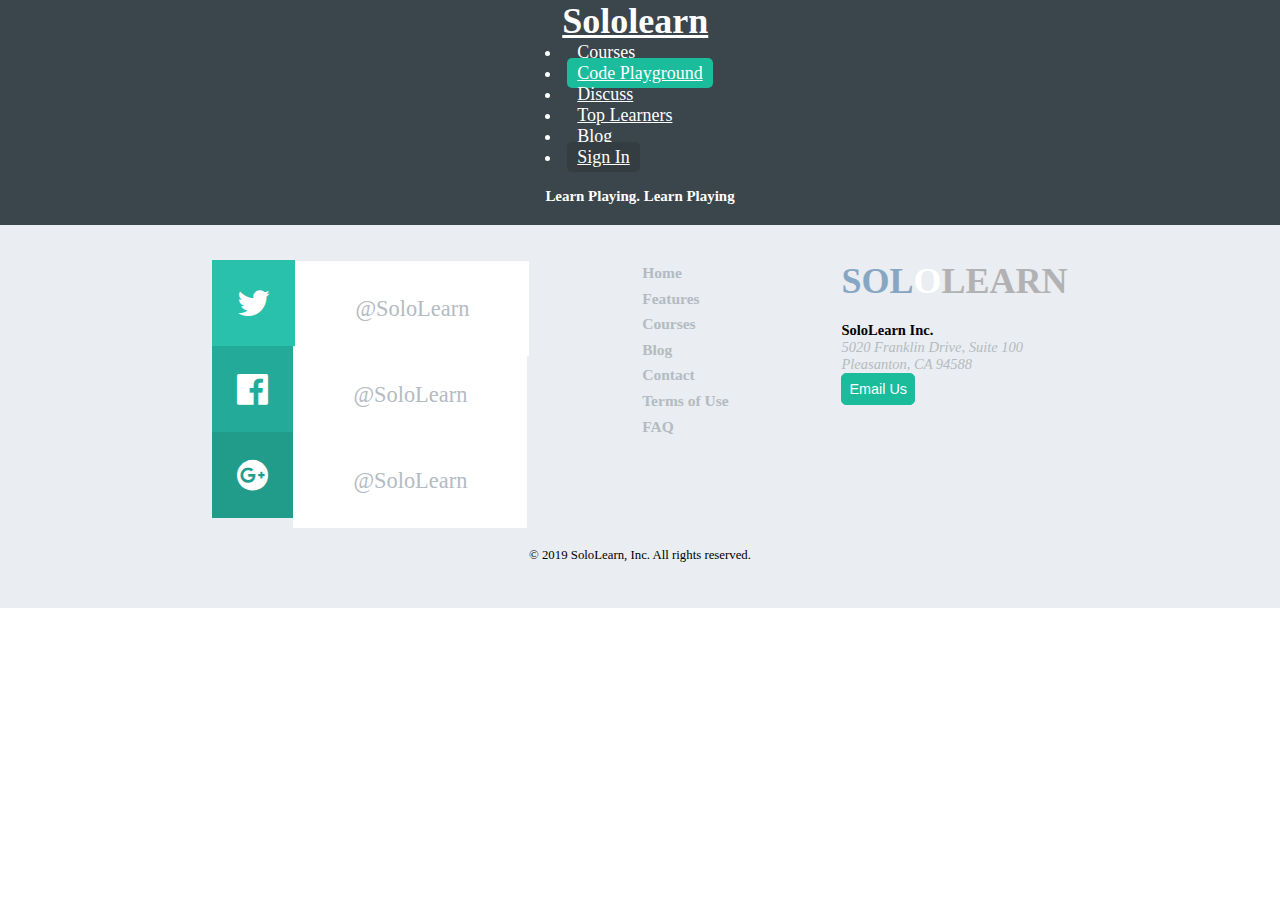
==== codePlayground.html @ 96f924a6 "adding another page code playground.html" ====
<!doctype html>
<html lang="en">
  <head>
    <!-- Required meta tags -->
    <meta charset="utf-8">
    <meta name="viewport" content="width=device-width, initial-scale=1, shrink-to-fit=no">

    <!-- Bootstrap CSS -->
    <link rel="stylesheet" href="https://stackpath.bootstrapcdn.com/bootstrap/4.1.0/css/bootstrap.min.css" integrity="sha384-9gVQ4dYFwwWSjIDZnLEWnxCjeSWFphJiwGPXr1jddIhOegiu1FwO5qRGvFXOdJZ4" crossorigin="anonymous">
    <link rel="stylesheet" type="text/css" href="links.css">
    <!--Font awesome  -->
    <link rel="stylesheet" href="https://cdnjs.cloudflare.com/ajax/libs/font-awesome/4.7.0/css/font-awesome.min.css">
    <title></title>
  </head>
  <body>

    <!--MAIN HEADING SECTION | HEADING AREA | NAV HEADER  -->
    <section>
        <header id="coursesHeader">
            <div id="secHead" class="bg-dark">
               <div id="mainHeader">
                <nav class="navbar navbar-light">
                  <div class="pos-f-t">
  <div class="collapse" id="navbarToggleExternalContent">
    <div class="bg-dark p-4">
      <ul class="nav justify-content-end">
                      <li class="nav-item">
                        <a class="nav-link" href="courses.html">Courses</a>
                      </li>
                      <li class="nav-item">
                        <a class="nav-link active" href="codePlayground.html">Code Playground</a>
                      </li>
                      <li class="nav-item">
                        <a class="nav-link" href="#">Discuss</a>
                      </li>
                      <li class="nav-item">
                        <a class="nav-link" href="#">Top Learners</a>
                      </li>
                    <li class="nav-item">
                        <a class="nav-link" href="#">Blog</a>
                      </li>
                    <li class="nav-item">
                        <a class="nav-link signInNav" href="#">Sign In</a>
                      </li>
                    </ul>
    </div>
  </div>
  <nav class="navbar navbar-dark bg-transparent">
    <button class="navbar-toggler" type="button" data-toggle="collapse" data-target="#navbarToggleExternalContent" aria-controls="navbarToggleExternalContent" aria-expanded="false" aria-label="Toggle navigation">
      <span class="navbar-toggler-icon"></span>
    </button>
    </div>
                
                <a class="navbar-brand" href="index.html"><h1>Sololearn</h1></a>

                                    <ul class="nav mainNav justify-content-end">
                      <li class="nav-item">
                        <a class="nav-link" href="courses.html">Courses</a>
                      </li>
                      <li class="nav-item">
                        <a class="nav-link active" href="codePlayground.html">Code Playground</a>
                      </li>
                      <li class="nav-item">
                        <a class="nav-link" href="#">Discuss</a>
                      </li>
                      <li class="nav-item">
                        <a class="nav-link" href="#">Top Learners</a>
                      </li>
                    <li class="nav-item">
                        <a class="nav-link" href="#">Blog</a>
                      </li>
                    <li class="nav-item">
                        <a class="nav-link signInNav" href="#">Sign In</a>
                      </li>
                    </ul>
                </nav>
                

            </div> 
            </div>
            
        </header>
    </section>

    <!-- MAIN AREA | MAIN SECTION | CODE PLAYGROUND AREA -->
      
    <!--LEARN PLAYING | LEARN PLAYING | LEARN PLAYING  -->
    <section id="learn">
        <div id="learnPlay">
          <h5>Learn Playing. Learn Playing</h5>
        </div>
      </section>  

    <!--FOOTER AREA | FOOTER SECTION | FOOTER  -->
    <section id="footerArea">
      <footer>
        <div id="footerSection">
            <div class="footer-content">
              <div>
                <!-- <div class="socal">
                  <div>
                    <i class="fa fa-twitter fa-2x" aria-hidden="true"></i><span>@sololearn</span>
                  </div>
                  <div>
                    <i class="fa fa-facebook fa-2x" aria-hidden="true"></i><span>@sololearn</span>
                  </div>
                  <div>
                    <i class="fa fa-google-plus fa-2x" aria-hidden="true"></i><span>@sololearn</span>
                  </div>
                </div> -->

                <div class="disGrid">
                  <div>
                    <a href="#"><i class="fa fa-twitter fa-2x" aria-hidden="true"></i><span class="atSolo">@SoloLearn</a></span>
                    
                  </div>
                  <div>
                    <a href="#"><i class="fa fa-facebook-official fa-2x" aria-hidden="true"></i><span class="atSolo">@SoloLearn</a></span>
                  </div>
                  <div>
                    <a href="#"><i class="fa fa-google-plus-official fa-2x" aria-hidden="true"></i><span class="atSolo">@SoloLearn</a></span>
                  </div>
                </div>
                

                

                
              </div>
              <div>
                <ul class="footerUl">
                  <div>
                    <a href="index.html"><li class="">Home</li></a>
                  </div>
                  
                  <a href="#"><li class="">Features</li></a>
                  <a href="courses.html"><li class="">Courses</li></a>
                  <a href="#"><li class="">Blog</li></a>
                  <a href="#"><li class="">Contact</li></a>
                  <a href="#"><li class="">Terms of Use</li></a>
                  <a href="#"><li class="">FAQ</li></a>
                </ul>
              </div>

              <div class="soloAddress">
                <h1><span class="blueText">SOL</span>O<span class="greyText">LEARN</span></h1>
                <p class="company"><b>SoloLearn Inc.</b></p>
                <address>
                  5020 Franklin Drive, Suite 100 <br />
                  Pleasanton, CA 94588
                </address>
                <button btn btn-default>Email Us</button>
              </div>
            </div>
            <p class="copyright">&copy; 2019 SoloLearn, Inc. All rights reserved.</p> 
        </div>
        
      </footer>
    </section>

    <!-- Optional JavaScript -->
    <!-- jQuery first, then Popper.js, then Bootstrap JS -->
    <script src="https://code.jquery.com/jquery-3.3.1.slim.min.js" integrity="sha384-q8i/X+965DzO0rT7abK41JStQIAqVgRVzpbzo5smXKp4YfRvH+8abtTE1Pi6jizo" crossorigin="anonymous"></script>
    <script src="https://cdnjs.cloudflare.com/ajax/libs/popper.js/1.14.0/umd/popper.min.js" integrity="sha384-cs/chFZiN24E4KMATLdqdvsezGxaGsi4hLGOzlXwp5UZB1LY//20VyM2taTB4QvJ" crossorigin="anonymous"></script>
    <script src="https://stackpath.bootstrapcdn.com/bootstrap/4.1.0/js/bootstrap.min.js" integrity="sha384-uefMccjFJAIv6A+rW+L4AHf99KvxDjWSu1z9VI8SKNVmz4sk7buKt/6v9KI65qnm" crossorigin="anonymous"></script>
  </body>
</html>
---- links.css ----
/* COURSES PAGE STYLING | COURSES STYLING  */
* {
    padding: 0;
   margin: 0; 
   box-sizing: border-box;
}
body {
   font-size: 18px;
}
h2, h3 {
     font-size: 2rem;  
} 
p {
   font-size: 1.1rem;
}
#cardLang, #learnPlay, footer {
    width: 80%;
    margin: 0 auto;
}
/* #secHead {
    background: red;;
} */
/* MENU MOBILE BAR | MOBILE BAR | MENU NAV BAR */
.pos-f-t {
    display: none;
}
/* MENU BAR | BAR | MENU NAV BAR */
#mainHeader {
    display: flex;
    justify-content: center;
    background-color: #3a464b;
}
#mainNav {
    background-color: #3a464b;
}
#mainHeader, header a, nav h1 {
    color: #fff;
}
header a.nav-link:hover, #mainHeader a.signInNav:hover {
    color: #fff;
    background-color: #1ABC9C;
    border-radius: 5px;
}
#mainHeader a.active {
    background-color: #1ABC9C;
    border-radius: 5px;
}
a.nav-link {
    margin: 0 5px;
    padding: 5px 10px;
}
#mainHeader a.signInNav {
    background-color: #343d41;
    border-radius: 5px;
}
/* COURSES CARD LANGUAGE SECTION | LEARN COURSES CARDS  */
#courses img {
    border-radius: 50%;
    height: 100px;
    width: 100px;
    margin-top: 40px;
}
 img.center {
  display: block;
  margin-left: auto;
  margin-right: auto;
  width: 50%;
} 
#courses p {
    font-size: 0.9rem;
}
#courses .courseBtn {
    display: grid;
    width: 50%;
    justify-self: end;
    margin-left: 150px;
    border-radius: 50px;
    background-color: #1ABC9C;
    border: 1px solid #1ABC9C;
}
#courses .courseBtn:hover {
    background-color: #17a68a;
    border: 1px solid #17a68a;
}
.numberContext span {
    color: #1ABC9C;
    font-weight: 700;
    font-size: 1rem;
}
a.viewCourses {
    color: #1ABC9C;
    display: block;
    margin-left: auto;
    margin-right: auto;
    width: 50%;
    font-weight: 500;
}
#courseBg {
    background: #F2F2F2;
}
#courses {
    display: grid;
    grid-template-columns: 1fr 1fr;
    column-gap: 35px;
    row-gap: 25px;
    width: 70%;
    margin: 0 auto;
    padding: 30px 0;
}
.card {
    box-shadow: 0 4px 8px 0 rgba(0, 0, 0, 0.2), 0 6px 20px 0 rgba(0, 0, 0, 0.19);
}
/* hr {
    margin-left: 0;
    margin-right: 0;
  } */
.courses {
    display: grid;
    grid-template-columns: 1fr 2fr;
}
.numbers {
    display: flex;
    justify-content:space-between;
    padding: 0 30px 0 0;
}
.numberContext {
    display: flex;
    justify-content:center;
    padding: 0 30px 0 0;
}
/* LEARN PLAY STYING | LEARN PLAY SECTION | LEARN PLAY AREA  */
#learn {
    padding: 20px;
    text-align: center;
    min-height: auto; 
    background: #3A464B;
    color: #fff;
}
/* FOOTER STYING | FOOTER SECTION | FOOTER AREA  */
#footerArea {
    background: #eaedf1;
    min-height: 300px;
    padding: 35px;
}
#footerArea p {
    padding-top: 20px;
}
#footerArea p.company {
    font-size: 14.5px;
}
#footerArea i {
    background: #1ABC9C;
    padding: 25px;
    color: #fff;
}
#footerArea i.fa-twitter {
    background: #29C0AC;
}

#footerArea i.fa-facebook-official {
    background: #24AA98;
}
#footerArea i.fa-google-plus-official {
    background: #219C8B;
}
#footerArea span.atSolo {
    background: #fff;
    padding: 35px 60px;
    font-weight: 500;
    color: #b4bbc2;
    font-size: 1.4rem;
    
}
 #footerArea .disGrid {
    display: grid;
    grid-template-rows: 1fr 1fr 1fr;
} 
 #footerArea .disGrid a {
    text-decoration: none;
} 
 #footerArea .disGrid span:hover {
    color: #92989e;
} 
.footer-content {
    display: flex;
    justify-content: space-around;
}
 #footerArea .footerUl li {
    list-style-type: none;
    color: #b4bbc2;
    font-size: 15.5px; 
    font-weight: bold;
    line-height: 1.6rem;
} 
 #footerArea .footerUl a {
    text-decoration: none;
    font-weight: bold;
} 
 #footerArea .footerUl li:hover {
    color: #92989e;
} 
 #footerArea .blueText {
    color: #86A7C3;
}
 #footerArea .greyText {
    color: #B2B2B4;
}
 #footerArea h1 {
    color: #fff;
}
.footerUl div:first-child {
    font-size: 1rem;
    color: #383737 !important;
} 
#footerArea .soloAddress {
    text-align: left;
} 
#footerArea .soloAddress button {
    background-color: #1ABC9C;
    border-radius: 5px;
    color: #fff;
    padding: 7px;
    font-size: 0.9rem;
    border: 1px solid #1ABC9C;
} 
#footerArea .soloAddress button:hover {
    background-color: #17a68a;
    border: 1px solid #17a68a;
} 
#footerArea address {
    color: #b4bbc2;
    font-size: 14.5px;
    font-weight: 500;
} 
#footerArea .copyright {
    text-align: center;
    font-size: 0.8rem;
    margin: 10px 0;
} 
/*MOBILE RESPONSIVE AREA | MEDIA QUERIES | MOBILE */
@media only screen and (max-width: 968px) {
    /* For mobile phones: */
    [class*="col-"] {
      width: 100%;
    }
    .headingText h1 {
      font-size: 1.8rem;
      width: 100%;
  }
  .headingText {
      width: 100%;
  }
  .headingText .middleText {
      font-size: 16px;
      font-weight: 700;
  }
  #mainHeader {
      width: 100%;
  }
  #courses {
    display: grid;
    grid-template-columns: 1fr;
    column-gap: 35px;
    row-gap: 25px;
    width: 95%;
    margin: 0 auto;
    padding: 30px 0;
    /* background: #F2F2F2; */
  }
  
  }   

  @media only screen and (max-width: 760px) {
  .footer-content {
    display: grid;
    grid-template-rows: 1fr;
    text-align: center;
    grid-gap: 30px;
}
  } 
/*MOBILE AREA | MEDIA QUERIES | MOBILE */
@media only screen and (max-width: 600px) {
    /* For mobile phones: */
    [class*="col-"] {
      width: 100%;
    }
  .pos-f-t {
      display: block;
  }
  .nav {
      display: grid;
      grid-template-rows: 1fr;
  }
  .mainNav {
      display: none;
  }
  #courses {
    display: grid;
    grid-template-columns: 1fr;
    column-gap: 35px;
    row-gap: 25px;
    width: 95%;
    margin: 0 auto;
    padding: 30px 0;
    /* background: #F2F2F2; */
  }
  .footer-content {
    display: grid;
    grid-template-rows: 1fr;
    text-align: center;
    grid-gap: 30px;
}
  }
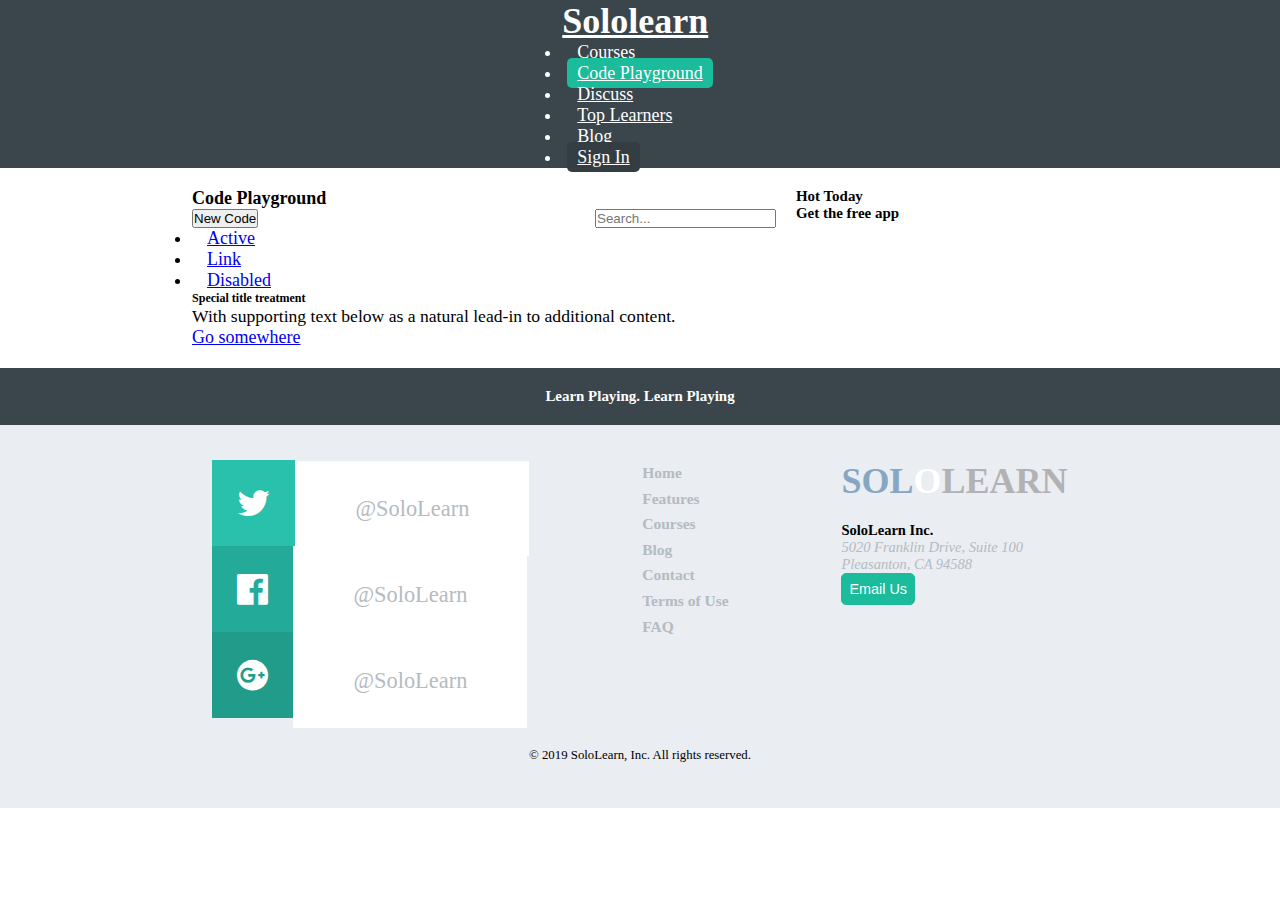
==== commit 64acb7f4: "comitting on branch code-play" ====
--- a/codePlayground.html
+++ b/codePlayground.html
@@ -83,7 +83,54 @@
     </section>
 
     <!-- MAIN AREA | MAIN SECTION | CODE PLAYGROUND AREA -->
-      
+      <main>
+          <section id="mainCodePlay">
+            <div id="mainCodePlayDiv">
+                <div class="mainCodePlayGrid">
+                    <div>
+                        <div class="card">
+                            <div class="card-header">
+                                <h4 calss="card-title">Code Playground</h4>
+                                <div class="flexCard">
+                                    <button class="btn">New Code</button>
+                                    <input class="input-control" type="text" name="search" id="search" placeholder="Search...">
+                                </div>
+                              <ul class="nav nav-tabs card-header-tabs">
+                                <li class="nav-item">
+                                  <a class="nav-link active" href="#">Active</a>
+                                </li>
+                                <li class="nav-item">
+                                  <a class="nav-link" href="#">Link</a>
+                                </li>
+                                <li class="nav-item">
+                                  <a class="nav-link disabled" href="#" tabindex="-1" aria-disabled="true">Disabled</a>
+                                </li>
+                              </ul>
+                            </div>
+                            <div class="card-body">
+                              <h6 class="card-title">Special title treatment</h6>
+                              <p class="card-text">With supporting text below as a natural lead-in to additional content.</p>
+                              <a href="#" class="btn btn-primary">Go somewhere</a>
+                            </div>
+                          </div>
+                    </div>
+
+
+                    <div>
+                        <div class="card">
+                            <h5 class="card-title">Hot Today</h5>
+                        </div>
+
+                        <div class="card">
+                                <h5 class="card-title">Get the free app</h5>
+                            </div>
+                    </div>
+
+
+                </div>
+            </div>
+          </section>
+      </main>
     <!--LEARN PLAYING | LEARN PLAYING | LEARN PLAYING  -->
     <section id="learn">
         <div id="learnPlay">
--- a/links.css
+++ b/links.css
@@ -107,7 +107,7 @@
     margin: 0 auto;
     padding: 30px 0;
 }
-.card {
+.cards {
     box-shadow: 0 4px 8px 0 rgba(0, 0, 0, 0.2), 0 6px 20px 0 rgba(0, 0, 0, 0.19);
 }
 /* hr {
@@ -310,4 +310,23 @@
     text-align: center;
     grid-gap: 30px;
 }
-  }   +  }   
+
+  /* CODE PLAYGROUND AREA | CODE PLAYGROUND SECTION STYLING | CODE PLAYGROUND PAGE */
+  #mainCodePlayDiv {
+      width: 70%;
+      margin: 0 auto;
+      padding: 20px 0;
+  }
+  .mainCodePlayGrid {
+      display: grid;
+      grid-template-columns: 2fr 1fr;
+      grid-gap: 20px;
+  }
+  .flexCard {
+      display: flex;
+      justify-content: space-between;
+  }
+  #mainCodePlay input {
+      max-width: 50%;
+  }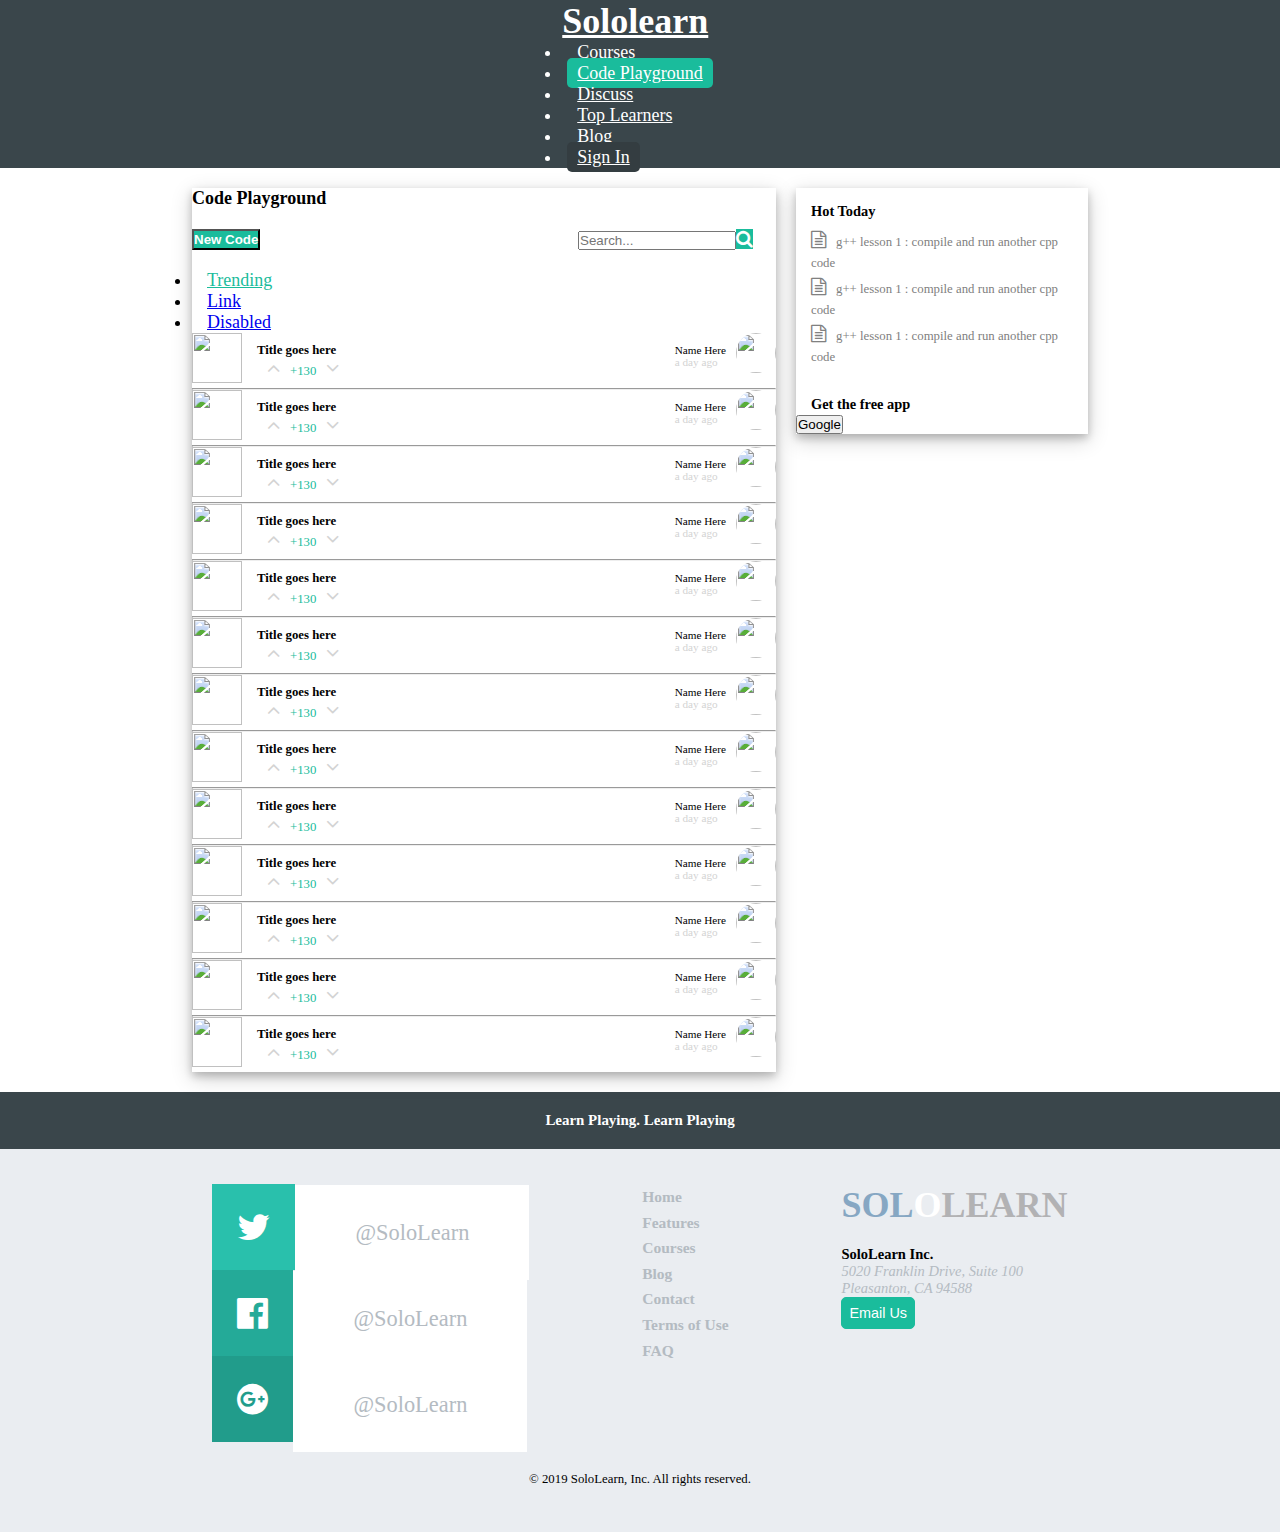
==== commit 4b13cd7f: "merging to master" ====
--- a/codePlayground.html
+++ b/codePlayground.html
@@ -88,16 +88,18 @@
             <div id="mainCodePlayDiv">
                 <div class="mainCodePlayGrid">
                     <div>
-                        <div class="card">
+                        <div class="card cards">
                             <div class="card-header">
                                 <h4 calss="card-title">Code Playground</h4>
                                 <div class="flexCard">
-                                    <button class="btn">New Code</button>
-                                    <input class="input-control" type="text" name="search" id="search" placeholder="Search...">
+                                    <button class="btn btnChange">New Code</button>
+                                    <div>
+                                      <input class="input-control" type="text" name="search" id="search" placeholder="Search..."><span><i class="fa fa-search bg" aria-hidden="true"></i></span>
+                                    </div>
                                 </div>
                               <ul class="nav nav-tabs card-header-tabs">
                                 <li class="nav-item">
-                                  <a class="nav-link active" href="#">Active</a>
+                                  <a class="nav-link activeColor" href="#">Trending</a>
                                 </li>
                                 <li class="nav-item">
                                   <a class="nav-link" href="#">Link</a>
@@ -107,22 +109,438 @@
                                 </li>
                               </ul>
                             </div>
-                            <div class="card-body">
-                              <h6 class="card-title">Special title treatment</h6>
-                              <p class="card-text">With supporting text below as a natural lead-in to additional content.</p>
-                              <a href="#" class="btn btn-primary">Go somewhere</a>
+                            <div class="card-body cardBodyFlex">
+                              <div>
+                                <div class="leftSide">
+                                  <div class="image">
+                                    <img src="https://www.sololearn.com/Icons/Courses/1051.png" alt="">
+                                  </div>
+                                  <div class="titles">
+                                    <h5 class="card-title">Title goes here</h5>
+                                    <p><span><i class="fa icon fa-3x fa-angle-up" aria-hidden="true"></i></span>+130<span><i class="fa icon fa-3x fa-angle-down" aria-hidden="true"></i></span></p>
+                                  </div>
+                                  
+                                  
+                                </div>
+                              </div>
+                              <div>
+                                <div class="rightSide">
+                                    <div class="name">
+                                      <p class="color">Name Here</p>
+                                      <p class="dateText">a day ago</p>
+                                    </div>
+                                    <div class="image">
+                                        <img class="circleThis" src="https://www.sololearn.com/Icons/Courses/1051.png" alt="">
+                                    </div>
+                                </div>
+                              </div>
+
+                              
                             </div>
+                            <!-- ONE CARD ITEM | 1ST CARD DESCRIPTION | NUMBER 1 -->
+                            <hr />
+                            <div class="card-body cardBodyFlex">
+                                <div>
+                                  <div class="leftSide">
+                                    <div class="image">
+                                      <img src="https://www.sololearn.com/Icons/Courses/1051.png" alt="">
+                                    </div>
+                                    <div class="titles">
+                                      <h5 class="card-title">Title goes here</h5>
+                                      <p><span><i class="fa icon fa-3x fa-angle-up" aria-hidden="true"></i></span>+130<span><i class="fa icon fa-3x fa-angle-down" aria-hidden="true"></i></span></p>
+                                    </div>
+                                    
+                                    
+                                  </div>
+                                </div>
+                                <div>
+                                  <div class="rightSide">
+                                      <div class="name">
+                                        <p class="color">Name Here</p>
+                                        <p class="dateText">a day ago</p>
+                                      </div>
+                                      <div class="image">
+                                          <img class="circleThis" src="https://www.sololearn.com/Icons/Courses/1051.png" alt="">
+                                      </div>
+                                  </div>
+                                </div>
+  
+                                
+                              </div>
+                              <!-- TWO CARD ITEM | 2ND CARD DESCRIPTION | NUMBER 2 -->
+                            <hr />
+                            <div class="card-body cardBodyFlex">
+                                <div>
+                                  <div class="leftSide">
+                                    <div class="image">
+                                      <img src="https://www.sololearn.com/Icons/Courses/1051.png" alt="">
+                                    </div>
+                                    <div class="titles">
+                                      <h5 class="card-title">Title goes here</h5>
+                                      <p><span><i class="fa icon fa-3x fa-angle-up" aria-hidden="true"></i></span>+130<span><i class="fa icon fa-3x fa-angle-down" aria-hidden="true"></i></span></p>
+                                    </div>
+                                    
+                                    
+                                  </div>
+                                </div>
+                                <div>
+                                  <div class="rightSide">
+                                      <div class="name">
+                                        <p class="color">Name Here</p>
+                                        <p class="dateText">a day ago</p>
+                                      </div>
+                                      <div class="image">
+                                          <img class="circleThis" src="https://www.sololearn.com/Icons/Courses/1051.png" alt="">
+                                      </div>
+                                  </div>
+                                </div>
+  
+                                
+                              </div>
+                              <!-- THREE CARD ITEM | 3RD CARD DESCRIPTION | NUMBER 3 -->
+                            <hr />
+                            <div class="card-body cardBodyFlex">
+                                <div>
+                                  <div class="leftSide">
+                                    <div class="image">
+                                      <img src="https://www.sololearn.com/Icons/Courses/1051.png" alt="">
+                                    </div>
+                                    <div class="titles">
+                                      <h5 class="card-title">Title goes here</h5>
+                                      <p><span><i class="fa icon fa-3x fa-angle-up" aria-hidden="true"></i></span>+130<span><i class="fa icon fa-3x fa-angle-down" aria-hidden="true"></i></span></p>
+                                    </div>
+                                    
+                                    
+                                  </div>
+                                </div>
+                                <div>
+                                  <div class="rightSide">
+                                      <div class="name">
+                                        <p class="color">Name Here</p>
+                                        <p class="dateText">a day ago</p>
+                                      </div>
+                                      <div class="image">
+                                          <img class="circleThis" src="https://www.sololearn.com/Icons/Courses/1051.png" alt="">
+                                      </div>
+                                  </div>
+                                </div>
+  
+                                
+                              </div>
+                              <!-- FOUR CARD ITEM | 4TH CARD DESCRIPTION | NUMBER 4 -->
+                            <hr />
+                            <div class="card-body cardBodyFlex">
+                                <div>
+                                  <div class="leftSide">
+                                    <div class="image">
+                                      <img src="https://www.sololearn.com/Icons/Courses/1051.png" alt="">
+                                    </div>
+                                    <div class="titles">
+                                      <h5 class="card-title">Title goes here</h5>
+                                      <p><span><i class="fa icon fa-3x fa-angle-up" aria-hidden="true"></i></span>+130<span><i class="fa icon fa-3x fa-angle-down" aria-hidden="true"></i></span></p>
+                                    </div>
+                                    
+                                    
+                                  </div>
+                                </div>
+                                <div>
+                                  <div class="rightSide">
+                                      <div class="name">
+                                        <p class="color">Name Here</p>
+                                        <p class="dateText">a day ago</p>
+                                      </div>
+                                      <div class="image">
+                                          <img class="circleThis" src="https://www.sololearn.com/Icons/Courses/1051.png" alt="">
+                                      </div>
+                                  </div>
+                                </div>
+  
+                                
+                              </div>
+                              <!-- FIVE CARD ITEM | 5TH CARD DESCRIPTION | NUMBER 5 -->
+                            <hr />
+                            <div class="card-body cardBodyFlex">
+                                <div>
+                                  <div class="leftSide">
+                                    <div class="image">
+                                      <img src="https://www.sololearn.com/Icons/Courses/1051.png" alt="">
+                                    </div>
+                                    <div class="titles">
+                                      <h5 class="card-title">Title goes here</h5>
+                                      <p><span><i class="fa icon fa-3x fa-angle-up" aria-hidden="true"></i></span>+130<span><i class="fa icon fa-3x fa-angle-down" aria-hidden="true"></i></span></p>
+                                    </div>
+                                    
+                                    
+                                  </div>
+                                </div>
+                                <div>
+                                  <div class="rightSide">
+                                      <div class="name">
+                                        <p class="color">Name Here</p>
+                                        <p class="dateText">a day ago</p>
+                                      </div>
+                                      <div class="image">
+                                          <img class="circleThis" src="https://www.sololearn.com/Icons/Courses/1051.png" alt="">
+                                      </div>
+                                  </div>
+                                </div>
+  
+                                
+                              </div>
+                              <!-- SIX CARD ITEM | 6TH CARD DESCRIPTION | NUMBER 6 -->
+                            <hr />
+                            <div class="card-body cardBodyFlex">
+                                <div>
+                                  <div class="leftSide">
+                                    <div class="image">
+                                      <img src="https://www.sololearn.com/Icons/Courses/1051.png" alt="">
+                                    </div>
+                                    <div class="titles">
+                                      <h5 class="card-title">Title goes here</h5>
+                                      <p><span><i class="fa icon fa-3x fa-angle-up" aria-hidden="true"></i></span>+130<span><i class="fa icon fa-3x fa-angle-down" aria-hidden="true"></i></span></p>
+                                    </div>
+                                    
+                                    
+                                  </div>
+                                </div>
+                                <div>
+                                  <div class="rightSide">
+                                      <div class="name">
+                                        <p class="color">Name Here</p>
+                                        <p class="dateText">a day ago</p>
+                                      </div>
+                                      <div class="image">
+                                          <img class="circleThis" src="https://www.sololearn.com/Icons/Courses/1051.png" alt="">
+                                      </div>
+                                  </div>
+                                </div>
+  
+                                
+                              </div>
+                              <!-- SEVEN CARD ITEM | 7TH CARD DESCRIPTION | NUMBER 7 -->
+                            <hr />
+                            <div class="card-body cardBodyFlex">
+                                <div>
+                                  <div class="leftSide">
+                                    <div class="image">
+                                      <img src="https://www.sololearn.com/Icons/Courses/1051.png" alt="">
+                                    </div>
+                                    <div class="titles">
+                                      <h5 class="card-title">Title goes here</h5>
+                                      <p><span><i class="fa icon fa-3x fa-angle-up" aria-hidden="true"></i></span>+130<span><i class="fa icon fa-3x fa-angle-down" aria-hidden="true"></i></span></p>
+                                    </div>
+                                    
+                                    
+                                  </div>
+                                </div>
+                                <div>
+                                  <div class="rightSide">
+                                      <div class="name">
+                                        <p class="color">Name Here</p>
+                                        <p class="dateText">a day ago</p>
+                                      </div>
+                                      <div class="image">
+                                          <img class="circleThis" src="https://www.sololearn.com/Icons/Courses/1051.png" alt="">
+                                      </div>
+                                  </div>
+                                </div>
+  
+                                
+                              </div>
+                              <!-- EIGHT CARD ITEM | 8TH CARD DESCRIPTION | NUMBER 8 -->
+                            <hr />
+                            <div class="card-body cardBodyFlex">
+                                <div>
+                                  <div class="leftSide">
+                                    <div class="image">
+                                      <img src="https://www.sololearn.com/Icons/Courses/1051.png" alt="">
+                                    </div>
+                                    <div class="titles">
+                                      <h5 class="card-title">Title goes here</h5>
+                                      <p><span><i class="fa icon fa-3x fa-angle-up" aria-hidden="true"></i></span>+130<span><i class="fa icon fa-3x fa-angle-down" aria-hidden="true"></i></span></p>
+                                    </div>
+                                    
+                                    
+                                  </div>
+                                </div>
+                                <div>
+                                  <div class="rightSide">
+                                      <div class="name">
+                                        <p class="color">Name Here</p>
+                                        <p class="dateText">a day ago</p>
+                                      </div>
+                                      <div class="image">
+                                          <img class="circleThis" src="https://www.sololearn.com/Icons/Courses/1051.png" alt="">
+                                      </div>
+                                  </div>
+                                </div>
+  
+                                
+                              </div>
+                              <!-- NINE CARD ITEM | 9TH CARD DESCRIPTION | NUMBER 9 -->
+                            <hr />
+                            <div class="card-body cardBodyFlex">
+                                <div>
+                                  <div class="leftSide">
+                                    <div class="image">
+                                      <img src="https://www.sololearn.com/Icons/Courses/1051.png" alt="">
+                                    </div>
+                                    <div class="titles">
+                                      <h5 class="card-title">Title goes here</h5>
+                                      <p><span><i class="fa icon fa-3x fa-angle-up" aria-hidden="true"></i></span>+130<span><i class="fa icon fa-3x fa-angle-down" aria-hidden="true"></i></span></p>
+                                    </div>
+                                    
+                                    
+                                  </div>
+                                </div>
+                                <div>
+                                  <div class="rightSide">
+                                      <div class="name">
+                                        <p class="color">Name Here</p>
+                                        <p class="dateText">a day ago</p>
+                                      </div>
+                                      <div class="image">
+                                          <img class="circleThis" src="https://www.sololearn.com/Icons/Courses/1051.png" alt="">
+                                      </div>
+                                  </div>
+                                </div>
+  
+                                
+                              </div>
+                              <!-- TEN CARD ITEM | 10TH CARD DESCRIPTION | NUMBER 10 -->
+                            <hr />
+                            <div class="card-body cardBodyFlex">
+                                <div>
+                                  <div class="leftSide">
+                                    <div class="image">
+                                      <img src="https://www.sololearn.com/Icons/Courses/1051.png" alt="">
+                                    </div>
+                                    <div class="titles">
+                                      <h5 class="card-title">Title goes here</h5>
+                                      <p><span><i class="fa icon fa-3x fa-angle-up" aria-hidden="true"></i></span>+130<span><i class="fa icon fa-3x fa-angle-down" aria-hidden="true"></i></span></p>
+                                    </div>
+                                    
+                                    
+                                  </div>
+                                </div>
+                                <div>
+                                  <div class="rightSide">
+                                      <div class="name">
+                                        <p class="color">Name Here</p>
+                                        <p class="dateText">a day ago</p>
+                                      </div>
+                                      <div class="image">
+                                          <img class="circleThis" src="https://www.sololearn.com/Icons/Courses/1051.png" alt="">
+                                      </div>
+                                  </div>
+                                </div>
+  
+                                
+                              </div>
+                              <!-- TWELVE CARD ITEM | 12TH CARD DESCRIPTION | NUMBER 12 -->
+                            <hr />
+                            <div class="card-body cardBodyFlex">
+                                <div>
+                                  <div class="leftSide">
+                                    <div class="image">
+                                      <img src="https://www.sololearn.com/Icons/Courses/1051.png" alt="">
+                                    </div>
+                                    <div class="titles">
+                                      <h5 class="card-title">Title goes here</h5>
+                                      <p><span><i class="fa icon fa-3x fa-angle-up" aria-hidden="true"></i></span>+130<span><i class="fa icon fa-3x fa-angle-down" aria-hidden="true"></i></span></p>
+                                    </div>
+                                    
+                                    
+                                  </div>
+                                </div>
+                                <div>
+                                  <div class="rightSide">
+                                      <div class="name">
+                                        <p class="color">Name Here</p>
+                                        <p class="dateText">a day ago</p>
+                                      </div>
+                                      <div class="image">
+                                          <img class="circleThis" src="https://www.sololearn.com/Icons/Courses/1051.png" alt="">
+                                      </div>
+                                  </div>
+                                </div>
+  
+                                
+                              </div>
+                              <!-- THIRTEEN CARD ITEM | 13TH CARD DESCRIPTION | NUMBER 13 -->
+                            <hr />
+                            <div class="card-body cardBodyFlex">
+                                <div>
+                                  <div class="leftSide">
+                                    <div class="image">
+                                      <img src="https://www.sololearn.com/Icons/Courses/1051.png" alt="">
+                                    </div>
+                                    <div class="titles">
+                                      <h5 class="card-title">Title goes here</h5>
+                                      <p><span><i class="fa icon fa-3x fa-angle-up" aria-hidden="true"></i></span>+130<span><i class="fa icon fa-3x fa-angle-down" aria-hidden="true"></i></span></p>
+                                    </div>
+                                    
+                                    
+                                  </div>
+                                </div>
+                                <div>
+                                  <div class="rightSide">
+                                      <div class="name">
+                                        <p class="color">Name Here</p>
+                                        <p class="dateText">a day ago</p>
+                                      </div>
+                                      <div class="image">
+                                          <img class="circleThis" src="https://www.sololearn.com/Icons/Courses/1051.png" alt="">
+                                      </div>
+                                  </div>
+                                </div>
+  
+                                
+                              </div>
                           </div>
                     </div>
 
 
                     <div>
-                        <div class="card">
+                        <div class="card cards cardCenter">
                             <h5 class="card-title">Hot Today</h5>
+                            <div class="flexRightCard">
+                              <!-- <div>
+                                <p><i class="fa fa-file-text-o" aria-hidden="true"></i></p>
+                                <p><i class="fa fa-file-text-o" aria-hidden="true"></i></p>
+                                <p><i class="fa fa-file-text-o" aria-hidden="true"></i></p>
+                                <p><i class="fa fa-file-text-o" aria-hidden="true"></i></p>
+                                <p><i class="fa fa-file-text-o" aria-hidden="true"></i></p>
+                                <p><i class="fa fa-file-text-o" aria-hidden="true"></i></p>
+                                <p><i class="fa fa-file-text-o" aria-hidden="true"></i></p>
+                                <p><i class="fa fa-file-text-o" aria-hidden="true"></i></p>
+                                <p><i class="fa fa-file-text-o" aria-hidden="true"></i></p>
+                                <p><i class="fa fa-file-text-o" aria-hidden="true"></i></p>
+                              </div>
+                              <div>
+                                <p class="hotTodayText">g++ lesson 1 : compile and run another cpp code</p>
+                                <p class="hotTodayText">My first Svg</p>
+                                <p class="hotTodayText">2D Square Marker</p>
+                                <p class="hotTodayText">Number Guessing AI</p>
+                                <p class="hotTodayText">lemmings</p>
+                                <p class="hotTodayText">Learn JavaScript</p>
+                                <p class="hotTodayText">Halloween code</p>
+                                <p class="hotTodayText">Get ready for Holidays</p>
+                                <p class="hotTodayText">Coffee Loader</p>
+                                <p class="hotTodayText">Demostration game(not really)</p>
+                              </div>
+                            </div> -->
+                            <div class="context">
+                              <a href="#"><i class="fa fa-file-text-o" aria-hidden="true"></i><span>g++ lesson 1 : compile and run another cpp code</span></a>
+                              <a href="#"><i class="fa fa-file-text-o" aria-hidden="true"></i><span>g++ lesson 1 : compile and run another cpp code</span></a>
+                              <a href="#"><i class="fa fa-file-text-o" aria-hidden="true"></i><span>g++ lesson 1 : compile and run another cpp code</span></a>
+                            </div>
+                            
                         </div>
 
                         <div class="card">
                                 <h5 class="card-title">Get the free app</h5>
+                                <a href="#"><button>Google</button></a>
                             </div>
                     </div>
 
--- a/links.css
+++ b/links.css
@@ -323,10 +323,136 @@
       grid-template-columns: 2fr 1fr;
       grid-gap: 20px;
   }
+  .card-header a.activeColor {
+      color: #1ABC9C;
+  }
   .flexCard {
       display: flex;
       justify-content: space-between;
+      padding: 20px 0;
   }
   #mainCodePlay input {
-      max-width: 50%;
-  }+      width: 80%;
+  }
+  .btnChange {
+    background-color: #1ABC9C;
+    color: #fff;
+    font-weight: 700;
+  }
+  .flexCard span {
+    background-color: #1ABC9C;
+    color: #fff;
+    font-weight: 700;
+    
+  }
+  .flexRightCard {
+      display: flex;
+      justify-content: space-around;
+      padding: 10px 15px;
+  }
+  .cardCenter h5 {
+    padding: 15px 15px 0 15px;
+    font-size: 0.9rem;
+    font-weight: 700;
+}
+  .hotTodayText {
+      font-size: 0.8rem;
+  }
+  .context {
+      display: grid;
+      grid-template-rows: 1fr;
+      text-decoration: none;
+      color: grey;
+  }
+  .context a {
+    color: gray;
+    padding: 0 0 5px 0;
+    text-decoration: none;
+}
+.context a span {
+    margin: 0 0 0 10px;
+    font-size: 0.8rem;
+}
+.context a span:hover {
+    color: #1ABC9C;
+}
+.cardBodyFlex {
+    display: flex;
+    justify-content: space-between;
+}
+.cardBodyFlex p {
+    font-size: 0.7rem;
+    margin: 0 10px 0 0;
+}
+.cardBodyFlex .titles p {
+    color: #1ABC9C;
+    margin: 0 0 0 15px;
+    font-size: 0.8rem;
+}
+.cardBodyFlex .titles .icon {
+    color: lightgray;
+    margin: 0 10px;
+    font-size: 1.3rem;
+}
+.cardBodyFlex h5 {
+    font-size: 0.8rem;
+    margin: 0 0 0 15px;
+}
+.cardBodyFlex img {
+    height: 50px;
+    width: 50px;
+}
+.cardBodyFlex img.circleThis {
+    border-radius: 50%;
+    height: 40px;
+    width: 40px;
+}
+.leftSide {
+    display: flex;
+    align-items: center;
+}
+.leftSide p {
+    
+}
+.rightSide {
+    display: flex;
+    align-items: center;
+}
+.rightSide .dateText {
+    color: lightgray;
+}
+
+@media only screen and (max-width: 968px) {
+    .mainCodePlayGrid {
+        display: grid;
+        grid-template-columns: 1fr;
+        grid-gap: 20px;
+    }
+    .cardCenter  {
+        width: 65%;
+        margin: 0 auto;
+    }
+  
+  }   
+
+  @media only screen and (max-width: 760px) {
+  
+  } 
+/*MOBILE AREA | MEDIA QUERIES | MOBILE */
+@media only screen and (max-width: 600px) {
+    /* For mobile phones: */
+    #mainCodePlayDiv {
+        width: 90%;
+        margin: 0 auto;
+        padding: 20px 0;
+    }
+    .mainCodePlayGrid {
+        display: grid;
+        grid-template-columns: 1fr;
+        grid-gap: 20px;
+    }
+    .cardCenter  {
+        width: 65%;
+        margin: 0 auto;
+    }
+  }   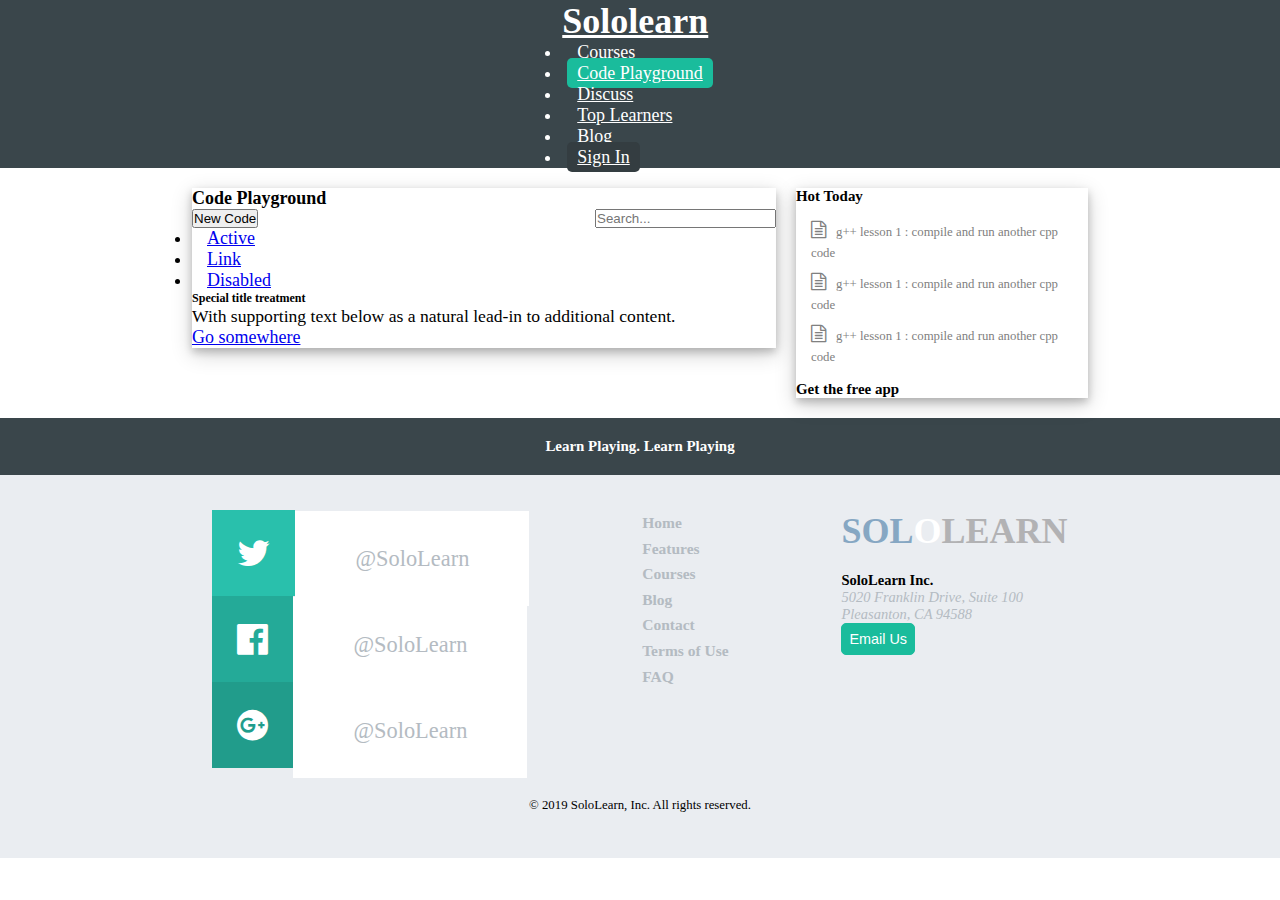
==== commit fc7223da: "laying out the markup for the code-play page kinda hard but getting around it :)" ====
--- a/codePlayground.html
+++ b/codePlayground.html
@@ -92,14 +92,12 @@
                             <div class="card-header">
                                 <h4 calss="card-title">Code Playground</h4>
                                 <div class="flexCard">
-                                    <button class="btn btnChange">New Code</button>
-                                    <div>
-                                      <input class="input-control" type="text" name="search" id="search" placeholder="Search..."><span><i class="fa fa-search bg" aria-hidden="true"></i></span>
-                                    </div>
+                                    <button class="btn">New Code</button>
+                                    <input class="input-control" type="text" name="search" id="search" placeholder="Search...">
                                 </div>
                               <ul class="nav nav-tabs card-header-tabs">
                                 <li class="nav-item">
-                                  <a class="nav-link activeColor" href="#">Trending</a>
+                                  <a class="nav-link active" href="#">Active</a>
                                 </li>
                                 <li class="nav-item">
                                   <a class="nav-link" href="#">Link</a>
@@ -109,394 +107,11 @@
                                 </li>
                               </ul>
                             </div>
-                            <div class="card-body cardBodyFlex">
-                              <div>
-                                <div class="leftSide">
-                                  <div class="image">
-                                    <img src="https://www.sololearn.com/Icons/Courses/1051.png" alt="">
-                                  </div>
-                                  <div class="titles">
-                                    <h5 class="card-title">Title goes here</h5>
-                                    <p><span><i class="fa icon fa-3x fa-angle-up" aria-hidden="true"></i></span>+130<span><i class="fa icon fa-3x fa-angle-down" aria-hidden="true"></i></span></p>
-                                  </div>
-                                  
-                                  
-                                </div>
-                              </div>
-                              <div>
-                                <div class="rightSide">
-                                    <div class="name">
-                                      <p class="color">Name Here</p>
-                                      <p class="dateText">a day ago</p>
-                                    </div>
-                                    <div class="image">
-                                        <img class="circleThis" src="https://www.sololearn.com/Icons/Courses/1051.png" alt="">
-                                    </div>
-                                </div>
-                              </div>
-
-                              
-                            </div>
-                            <!-- ONE CARD ITEM | 1ST CARD DESCRIPTION | NUMBER 1 -->
-                            <hr />
-                            <div class="card-body cardBodyFlex">
-                                <div>
-                                  <div class="leftSide">
-                                    <div class="image">
-                                      <img src="https://www.sololearn.com/Icons/Courses/1051.png" alt="">
-                                    </div>
-                                    <div class="titles">
-                                      <h5 class="card-title">Title goes here</h5>
-                                      <p><span><i class="fa icon fa-3x fa-angle-up" aria-hidden="true"></i></span>+130<span><i class="fa icon fa-3x fa-angle-down" aria-hidden="true"></i></span></p>
-                                    </div>
-                                    
-                                    
-                                  </div>
-                                </div>
-                                <div>
-                                  <div class="rightSide">
-                                      <div class="name">
-                                        <p class="color">Name Here</p>
-                                        <p class="dateText">a day ago</p>
-                                      </div>
-                                      <div class="image">
-                                          <img class="circleThis" src="https://www.sololearn.com/Icons/Courses/1051.png" alt="">
-                                      </div>
-                                  </div>
-                                </div>
-  
-                                
-                              </div>
-                              <!-- TWO CARD ITEM | 2ND CARD DESCRIPTION | NUMBER 2 -->
-                            <hr />
-                            <div class="card-body cardBodyFlex">
-                                <div>
-                                  <div class="leftSide">
-                                    <div class="image">
-                                      <img src="https://www.sololearn.com/Icons/Courses/1051.png" alt="">
-                                    </div>
-                                    <div class="titles">
-                                      <h5 class="card-title">Title goes here</h5>
-                                      <p><span><i class="fa icon fa-3x fa-angle-up" aria-hidden="true"></i></span>+130<span><i class="fa icon fa-3x fa-angle-down" aria-hidden="true"></i></span></p>
-                                    </div>
-                                    
-                                    
-                                  </div>
-                                </div>
-                                <div>
-                                  <div class="rightSide">
-                                      <div class="name">
-                                        <p class="color">Name Here</p>
-                                        <p class="dateText">a day ago</p>
-                                      </div>
-                                      <div class="image">
-                                          <img class="circleThis" src="https://www.sololearn.com/Icons/Courses/1051.png" alt="">
-                                      </div>
-                                  </div>
-                                </div>
-  
-                                
-                              </div>
-                              <!-- THREE CARD ITEM | 3RD CARD DESCRIPTION | NUMBER 3 -->
-                            <hr />
-                            <div class="card-body cardBodyFlex">
-                                <div>
-                                  <div class="leftSide">
-                                    <div class="image">
-                                      <img src="https://www.sololearn.com/Icons/Courses/1051.png" alt="">
-                                    </div>
-                                    <div class="titles">
-                                      <h5 class="card-title">Title goes here</h5>
-                                      <p><span><i class="fa icon fa-3x fa-angle-up" aria-hidden="true"></i></span>+130<span><i class="fa icon fa-3x fa-angle-down" aria-hidden="true"></i></span></p>
-                                    </div>
-                                    
-                                    
-                                  </div>
-                                </div>
-                                <div>
-                                  <div class="rightSide">
-                                      <div class="name">
-                                        <p class="color">Name Here</p>
-                                        <p class="dateText">a day ago</p>
-                                      </div>
-                                      <div class="image">
-                                          <img class="circleThis" src="https://www.sololearn.com/Icons/Courses/1051.png" alt="">
-                                      </div>
-                                  </div>
-                                </div>
-  
-                                
-                              </div>
-                              <!-- FOUR CARD ITEM | 4TH CARD DESCRIPTION | NUMBER 4 -->
-                            <hr />
-                            <div class="card-body cardBodyFlex">
-                                <div>
-                                  <div class="leftSide">
-                                    <div class="image">
-                                      <img src="https://www.sololearn.com/Icons/Courses/1051.png" alt="">
-                                    </div>
-                                    <div class="titles">
-                                      <h5 class="card-title">Title goes here</h5>
-                                      <p><span><i class="fa icon fa-3x fa-angle-up" aria-hidden="true"></i></span>+130<span><i class="fa icon fa-3x fa-angle-down" aria-hidden="true"></i></span></p>
-                                    </div>
-                                    
-                                    
-                                  </div>
-                                </div>
-                                <div>
-                                  <div class="rightSide">
-                                      <div class="name">
-                                        <p class="color">Name Here</p>
-                                        <p class="dateText">a day ago</p>
-                                      </div>
-                                      <div class="image">
-                                          <img class="circleThis" src="https://www.sololearn.com/Icons/Courses/1051.png" alt="">
-                                      </div>
-                                  </div>
-                                </div>
-  
-                                
-                              </div>
-                              <!-- FIVE CARD ITEM | 5TH CARD DESCRIPTION | NUMBER 5 -->
-                            <hr />
-                            <div class="card-body cardBodyFlex">
-                                <div>
-                                  <div class="leftSide">
-                                    <div class="image">
-                                      <img src="https://www.sololearn.com/Icons/Courses/1051.png" alt="">
-                                    </div>
-                                    <div class="titles">
-                                      <h5 class="card-title">Title goes here</h5>
-                                      <p><span><i class="fa icon fa-3x fa-angle-up" aria-hidden="true"></i></span>+130<span><i class="fa icon fa-3x fa-angle-down" aria-hidden="true"></i></span></p>
-                                    </div>
-                                    
-                                    
-                                  </div>
-                                </div>
-                                <div>
-                                  <div class="rightSide">
-                                      <div class="name">
-                                        <p class="color">Name Here</p>
-                                        <p class="dateText">a day ago</p>
-                                      </div>
-                                      <div class="image">
-                                          <img class="circleThis" src="https://www.sololearn.com/Icons/Courses/1051.png" alt="">
-                                      </div>
-                                  </div>
-                                </div>
-  
-                                
-                              </div>
-                              <!-- SIX CARD ITEM | 6TH CARD DESCRIPTION | NUMBER 6 -->
-                            <hr />
-                            <div class="card-body cardBodyFlex">
-                                <div>
-                                  <div class="leftSide">
-                                    <div class="image">
-                                      <img src="https://www.sololearn.com/Icons/Courses/1051.png" alt="">
-                                    </div>
-                                    <div class="titles">
-                                      <h5 class="card-title">Title goes here</h5>
-                                      <p><span><i class="fa icon fa-3x fa-angle-up" aria-hidden="true"></i></span>+130<span><i class="fa icon fa-3x fa-angle-down" aria-hidden="true"></i></span></p>
-                                    </div>
-                                    
-                                    
-                                  </div>
-                                </div>
-                                <div>
-                                  <div class="rightSide">
-                                      <div class="name">
-                                        <p class="color">Name Here</p>
-                                        <p class="dateText">a day ago</p>
-                                      </div>
-                                      <div class="image">
-                                          <img class="circleThis" src="https://www.sololearn.com/Icons/Courses/1051.png" alt="">
-                                      </div>
-                                  </div>
-                                </div>
-  
-                                
-                              </div>
-                              <!-- SEVEN CARD ITEM | 7TH CARD DESCRIPTION | NUMBER 7 -->
-                            <hr />
-                            <div class="card-body cardBodyFlex">
-                                <div>
-                                  <div class="leftSide">
-                                    <div class="image">
-                                      <img src="https://www.sololearn.com/Icons/Courses/1051.png" alt="">
-                                    </div>
-                                    <div class="titles">
-                                      <h5 class="card-title">Title goes here</h5>
-                                      <p><span><i class="fa icon fa-3x fa-angle-up" aria-hidden="true"></i></span>+130<span><i class="fa icon fa-3x fa-angle-down" aria-hidden="true"></i></span></p>
-                                    </div>
-                                    
-                                    
-                                  </div>
-                                </div>
-                                <div>
-                                  <div class="rightSide">
-                                      <div class="name">
-                                        <p class="color">Name Here</p>
-                                        <p class="dateText">a day ago</p>
-                                      </div>
-                                      <div class="image">
-                                          <img class="circleThis" src="https://www.sololearn.com/Icons/Courses/1051.png" alt="">
-                                      </div>
-                                  </div>
-                                </div>
-  
-                                
-                              </div>
-                              <!-- EIGHT CARD ITEM | 8TH CARD DESCRIPTION | NUMBER 8 -->
-                            <hr />
-                            <div class="card-body cardBodyFlex">
-                                <div>
-                                  <div class="leftSide">
-                                    <div class="image">
-                                      <img src="https://www.sololearn.com/Icons/Courses/1051.png" alt="">
-                                    </div>
-                                    <div class="titles">
-                                      <h5 class="card-title">Title goes here</h5>
-                                      <p><span><i class="fa icon fa-3x fa-angle-up" aria-hidden="true"></i></span>+130<span><i class="fa icon fa-3x fa-angle-down" aria-hidden="true"></i></span></p>
-                                    </div>
-                                    
-                                    
-                                  </div>
-                                </div>
-                                <div>
-                                  <div class="rightSide">
-                                      <div class="name">
-                                        <p class="color">Name Here</p>
-                                        <p class="dateText">a day ago</p>
-                                      </div>
-                                      <div class="image">
-                                          <img class="circleThis" src="https://www.sololearn.com/Icons/Courses/1051.png" alt="">
-                                      </div>
-                                  </div>
-                                </div>
-  
-                                
-                              </div>
-                              <!-- NINE CARD ITEM | 9TH CARD DESCRIPTION | NUMBER 9 -->
-                            <hr />
-                            <div class="card-body cardBodyFlex">
-                                <div>
-                                  <div class="leftSide">
-                                    <div class="image">
-                                      <img src="https://www.sololearn.com/Icons/Courses/1051.png" alt="">
-                                    </div>
-                                    <div class="titles">
-                                      <h5 class="card-title">Title goes here</h5>
-                                      <p><span><i class="fa icon fa-3x fa-angle-up" aria-hidden="true"></i></span>+130<span><i class="fa icon fa-3x fa-angle-down" aria-hidden="true"></i></span></p>
-                                    </div>
-                                    
-                                    
-                                  </div>
-                                </div>
-                                <div>
-                                  <div class="rightSide">
-                                      <div class="name">
-                                        <p class="color">Name Here</p>
-                                        <p class="dateText">a day ago</p>
-                                      </div>
-                                      <div class="image">
-                                          <img class="circleThis" src="https://www.sololearn.com/Icons/Courses/1051.png" alt="">
-                                      </div>
-                                  </div>
-                                </div>
-  
-                                
-                              </div>
-                              <!-- TEN CARD ITEM | 10TH CARD DESCRIPTION | NUMBER 10 -->
-                            <hr />
-                            <div class="card-body cardBodyFlex">
-                                <div>
-                                  <div class="leftSide">
-                                    <div class="image">
-                                      <img src="https://www.sololearn.com/Icons/Courses/1051.png" alt="">
-                                    </div>
-                                    <div class="titles">
-                                      <h5 class="card-title">Title goes here</h5>
-                                      <p><span><i class="fa icon fa-3x fa-angle-up" aria-hidden="true"></i></span>+130<span><i class="fa icon fa-3x fa-angle-down" aria-hidden="true"></i></span></p>
-                                    </div>
-                                    
-                                    
-                                  </div>
-                                </div>
-                                <div>
-                                  <div class="rightSide">
-                                      <div class="name">
-                                        <p class="color">Name Here</p>
-                                        <p class="dateText">a day ago</p>
-                                      </div>
-                                      <div class="image">
-                                          <img class="circleThis" src="https://www.sololearn.com/Icons/Courses/1051.png" alt="">
-                                      </div>
-                                  </div>
-                                </div>
-  
-                                
-                              </div>
-                              <!-- TWELVE CARD ITEM | 12TH CARD DESCRIPTION | NUMBER 12 -->
-                            <hr />
-                            <div class="card-body cardBodyFlex">
-                                <div>
-                                  <div class="leftSide">
-                                    <div class="image">
-                                      <img src="https://www.sololearn.com/Icons/Courses/1051.png" alt="">
-                                    </div>
-                                    <div class="titles">
-                                      <h5 class="card-title">Title goes here</h5>
-                                      <p><span><i class="fa icon fa-3x fa-angle-up" aria-hidden="true"></i></span>+130<span><i class="fa icon fa-3x fa-angle-down" aria-hidden="true"></i></span></p>
-                                    </div>
-                                    
-                                    
-                                  </div>
-                                </div>
-                                <div>
-                                  <div class="rightSide">
-                                      <div class="name">
-                                        <p class="color">Name Here</p>
-                                        <p class="dateText">a day ago</p>
-                                      </div>
-                                      <div class="image">
-                                          <img class="circleThis" src="https://www.sololearn.com/Icons/Courses/1051.png" alt="">
-                                      </div>
-                                  </div>
-                                </div>
-  
-                                
-                              </div>
-                              <!-- THIRTEEN CARD ITEM | 13TH CARD DESCRIPTION | NUMBER 13 -->
-                            <hr />
-                            <div class="card-body cardBodyFlex">
-                                <div>
-                                  <div class="leftSide">
-                                    <div class="image">
-                                      <img src="https://www.sololearn.com/Icons/Courses/1051.png" alt="">
-                                    </div>
-                                    <div class="titles">
-                                      <h5 class="card-title">Title goes here</h5>
-                                      <p><span><i class="fa icon fa-3x fa-angle-up" aria-hidden="true"></i></span>+130<span><i class="fa icon fa-3x fa-angle-down" aria-hidden="true"></i></span></p>
-                                    </div>
-                                    
-                                    
-                                  </div>
-                                </div>
-                                <div>
-                                  <div class="rightSide">
-                                      <div class="name">
-                                        <p class="color">Name Here</p>
-                                        <p class="dateText">a day ago</p>
-                                      </div>
-                                      <div class="image">
-                                          <img class="circleThis" src="https://www.sololearn.com/Icons/Courses/1051.png" alt="">
-                                      </div>
-                                  </div>
-                                </div>
-  
-                                
-                              </div>
+                            <div class="card-body">
+                              <h6 class="card-title">Special title treatment</h6>
+                              <p class="card-text">With supporting text below as a natural lead-in to additional content.</p>
+                              <a href="#" class="btn btn-primary">Go somewhere</a>
+                            </div>
                           </div>
                     </div>
 
@@ -540,7 +155,6 @@
 
                         <div class="card">
                                 <h5 class="card-title">Get the free app</h5>
-                                <a href="#"><button>Google</button></a>
                             </div>
                     </div>
 
--- a/links.css
+++ b/links.css
@@ -323,38 +323,19 @@
       grid-template-columns: 2fr 1fr;
       grid-gap: 20px;
   }
-  .card-header a.activeColor {
-      color: #1ABC9C;
-  }
   .flexCard {
       display: flex;
       justify-content: space-between;
-      padding: 20px 0;
   }
   #mainCodePlay input {
-      width: 80%;
-  }
-  .btnChange {
-    background-color: #1ABC9C;
-    color: #fff;
-    font-weight: 700;
-  }
-  .flexCard span {
-    background-color: #1ABC9C;
-    color: #fff;
-    font-weight: 700;
-    
-  }
+      max-width: 50%;
+  }
+
   .flexRightCard {
       display: flex;
       justify-content: space-around;
       padding: 10px 15px;
   }
-  .cardCenter h5 {
-    padding: 15px 15px 0 15px;
-    font-size: 0.9rem;
-    font-weight: 700;
-}
   .hotTodayText {
       font-size: 0.8rem;
   }
@@ -366,7 +347,7 @@
   }
   .context a {
     color: gray;
-    padding: 0 0 5px 0;
+    padding: 5px 0;
     text-decoration: none;
 }
 .context a span {
@@ -375,51 +356,6 @@
 }
 .context a span:hover {
     color: #1ABC9C;
-}
-.cardBodyFlex {
-    display: flex;
-    justify-content: space-between;
-}
-.cardBodyFlex p {
-    font-size: 0.7rem;
-    margin: 0 10px 0 0;
-}
-.cardBodyFlex .titles p {
-    color: #1ABC9C;
-    margin: 0 0 0 15px;
-    font-size: 0.8rem;
-}
-.cardBodyFlex .titles .icon {
-    color: lightgray;
-    margin: 0 10px;
-    font-size: 1.3rem;
-}
-.cardBodyFlex h5 {
-    font-size: 0.8rem;
-    margin: 0 0 0 15px;
-}
-.cardBodyFlex img {
-    height: 50px;
-    width: 50px;
-}
-.cardBodyFlex img.circleThis {
-    border-radius: 50%;
-    height: 40px;
-    width: 40px;
-}
-.leftSide {
-    display: flex;
-    align-items: center;
-}
-.leftSide p {
-    
-}
-.rightSide {
-    display: flex;
-    align-items: center;
-}
-.rightSide .dateText {
-    color: lightgray;
 }
 
 @media only screen and (max-width: 968px) {
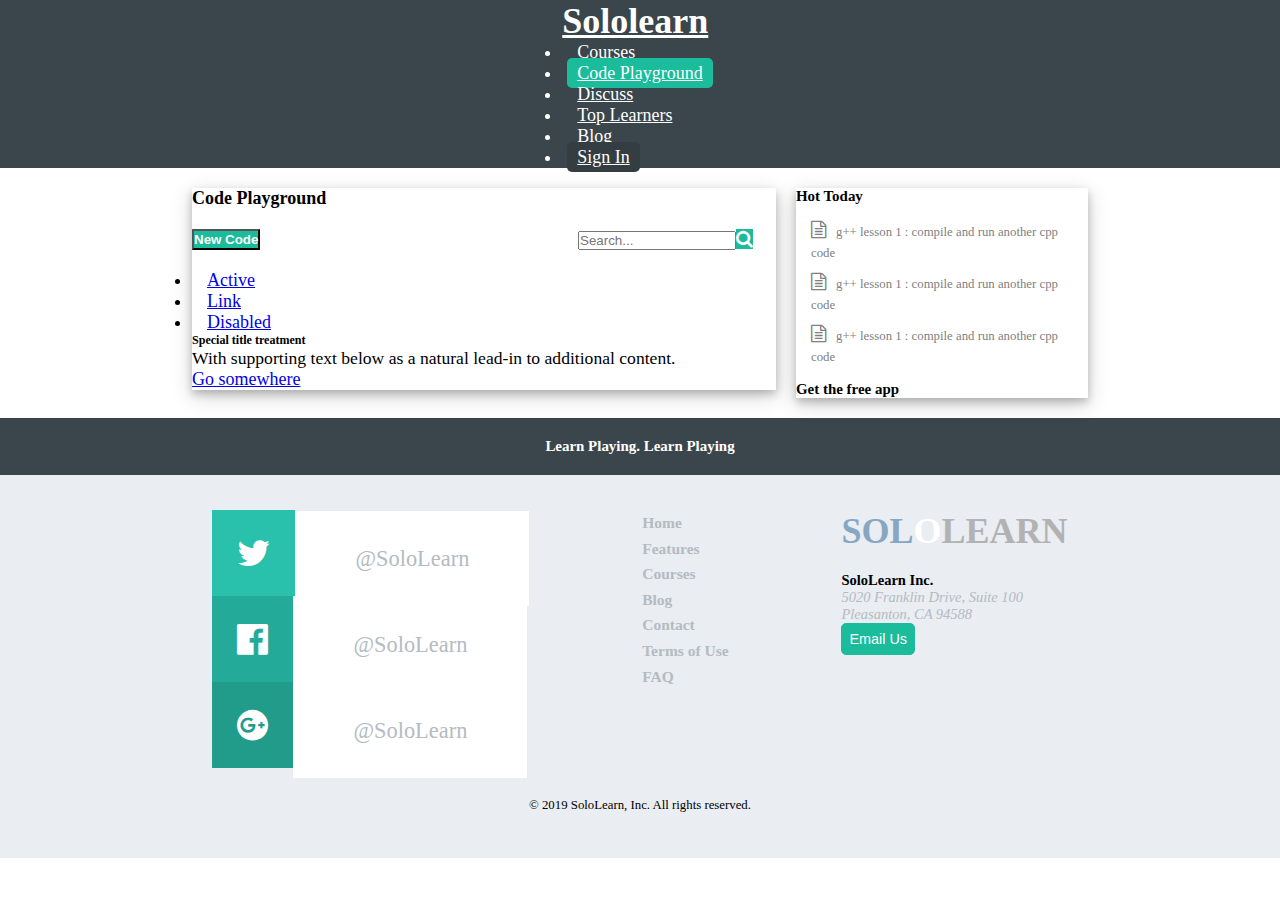
==== commit 95117142: "added a few more changes to code-play.html" ====
--- a/codePlayground.html
+++ b/codePlayground.html
@@ -92,8 +92,10 @@
                             <div class="card-header">
                                 <h4 calss="card-title">Code Playground</h4>
                                 <div class="flexCard">
-                                    <button class="btn">New Code</button>
-                                    <input class="input-control" type="text" name="search" id="search" placeholder="Search...">
+                                    <button class="btn btnChange">New Code</button>
+                                    <div>
+                                      <input class="input-control" type="text" name="search" id="search" placeholder="Search..."><span><i class="fa fa-search bg" aria-hidden="true"></i></span>
+                                    </div>
                                 </div>
                               <ul class="nav nav-tabs card-header-tabs">
                                 <li class="nav-item">
--- a/links.css
+++ b/links.css
@@ -326,11 +326,22 @@
   .flexCard {
       display: flex;
       justify-content: space-between;
+      padding: 20px 0;
   }
   #mainCodePlay input {
-      max-width: 50%;
-  }
-
+      width: 80%;
+  }
+  .btnChange {
+    background-color: #1ABC9C;
+    color: #fff;
+    font-weight: 700;
+  }
+  .flexCard span {
+    background-color: #1ABC9C;
+    color: #fff;
+    font-weight: 700;
+    
+  }
   .flexRightCard {
       display: flex;
       justify-content: space-around;
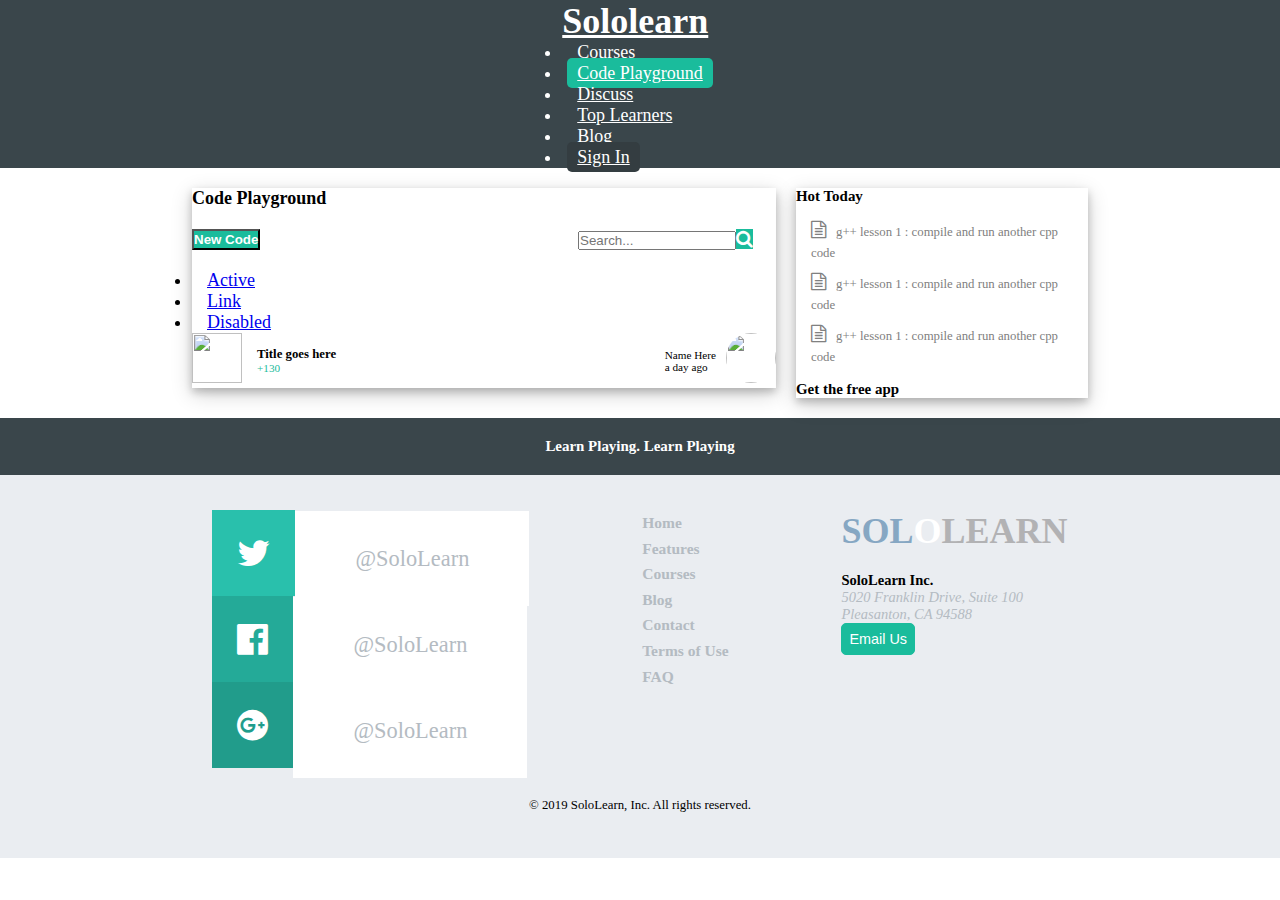
==== commit 817b1c45: "almost done with the mockup coming out nice" ====
--- a/codePlayground.html
+++ b/codePlayground.html
@@ -109,10 +109,31 @@
                                 </li>
                               </ul>
                             </div>
-                            <div class="card-body">
-                              <h6 class="card-title">Special title treatment</h6>
-                              <p class="card-text">With supporting text below as a natural lead-in to additional content.</p>
-                              <a href="#" class="btn btn-primary">Go somewhere</a>
+                            <div class="card-body cardBodyFlex">
+                              <div>
+                                <div class="leftSide">
+                                  <div class="image">
+                                    <img src="https://www.sololearn.com/Icons/Courses/1051.png" alt="">
+                                  </div>
+                                  <div class="titles">
+                                    <h5 class="card-title">Title goes here</h5>
+                                    <p>+130</p>
+                                  </div>
+                                  
+                                  
+                                </div>
+                              </div>
+                              <div>
+                                <div class="rightSide">
+                                    <div class="name">
+                                      <p>Name Here</p>
+                                      <p class="text-mute">a day ago</p>
+                                    </div>
+                                    <div class="image">
+                                        <img class="circleThis" src="https://www.sololearn.com/Icons/Courses/1051.png" alt="">
+                                    </div>
+                                </div>
+                              </div>
                             </div>
                           </div>
                     </div>
--- a/links.css
+++ b/links.css
@@ -367,6 +367,42 @@
 }
 .context a span:hover {
     color: #1ABC9C;
+}
+.cardBodyFlex {
+    display: flex;
+    justify-content: space-between;
+}
+.cardBodyFlex p {
+    font-size: 0.7rem;
+    margin: 0 10px 0 0;
+}
+.cardBodyFlex .titles p {
+    color: #1ABC9C;
+    margin: 0 0 0 15px;
+}
+.cardBodyFlex h5 {
+    font-size: 0.8rem;
+    margin: 0 0 0 15px;
+}
+.cardBodyFlex img {
+    height: 50px;
+    width: 50px;
+}
+.cardBodyFlex img.circleThis {
+    border-radius: 50%;
+    height: 50px;
+    width: 50px;
+}
+.leftSide {
+    display: flex;
+    align-items: center;
+}
+.leftSide p {
+    
+}
+.rightSide {
+    display: flex;
+    align-items: center;
 }
 
 @media only screen and (max-width: 968px) {
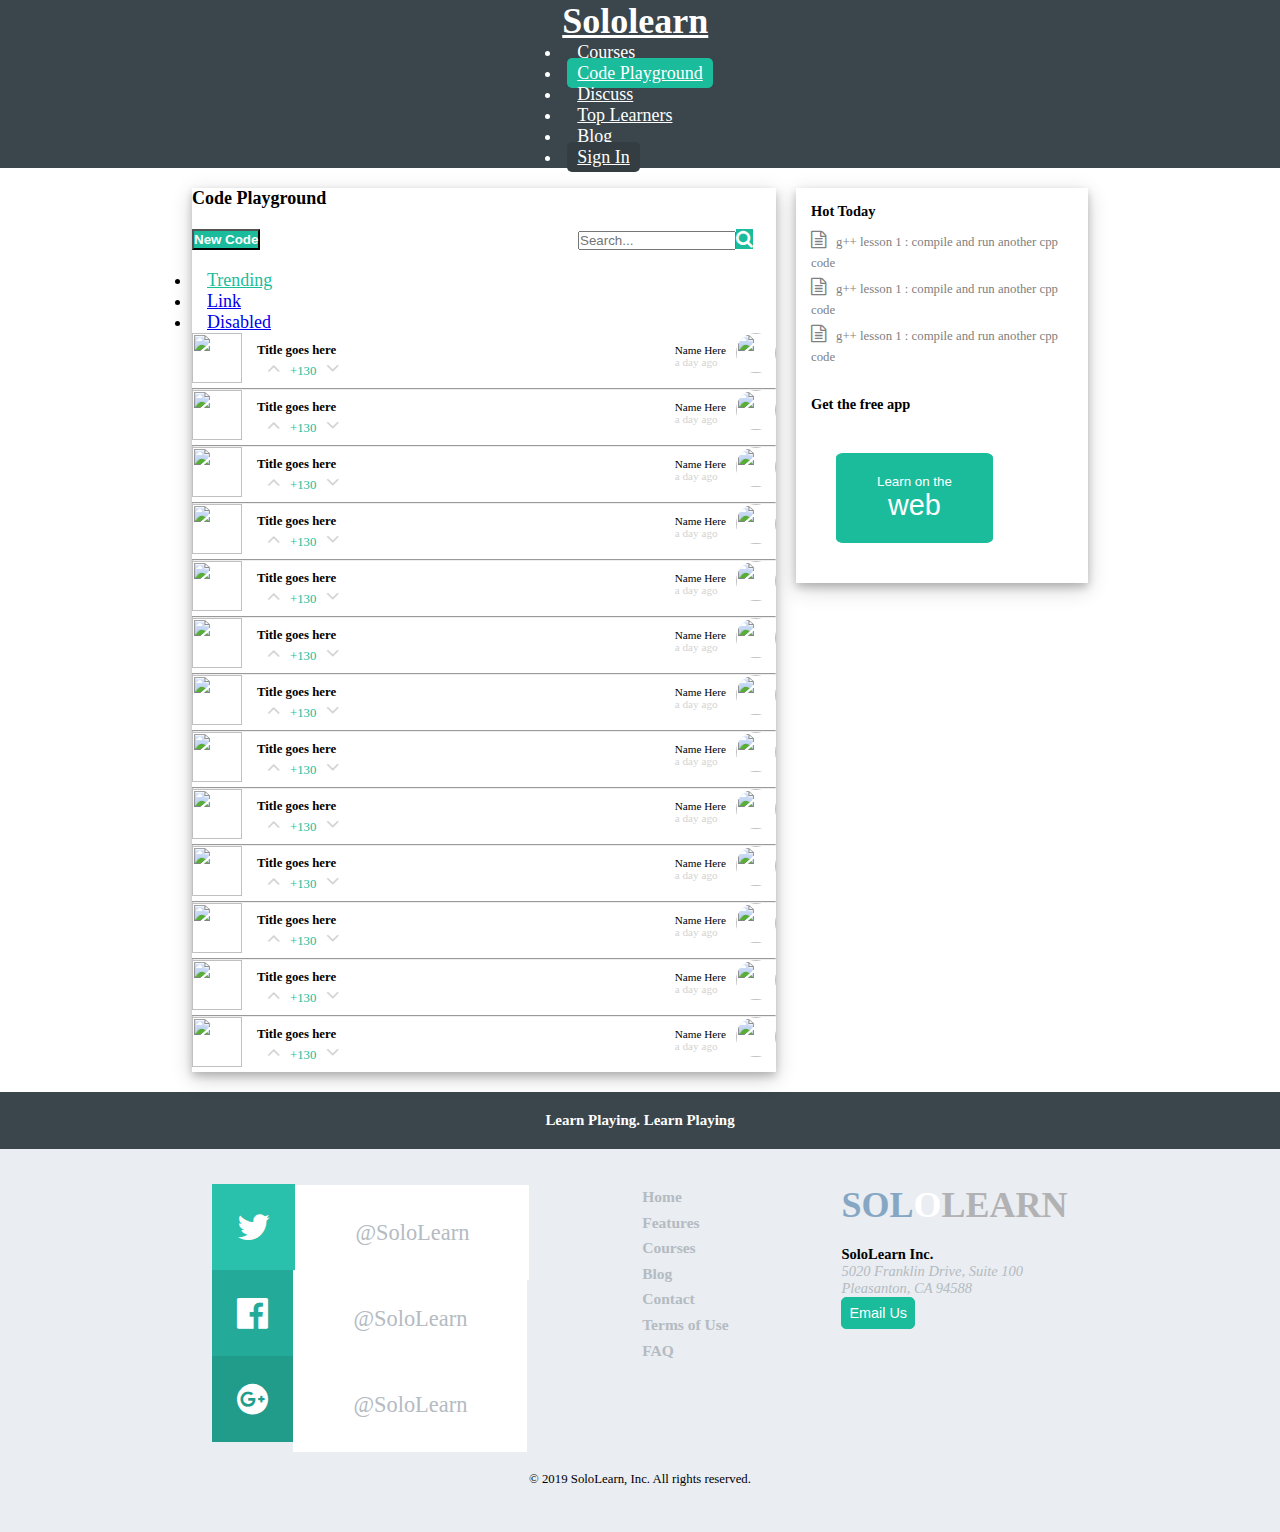
==== commit 950d4034: "updated right side of the page" ====
--- a/codePlayground.html
+++ b/codePlayground.html
@@ -99,7 +99,7 @@
                                 </div>
                               <ul class="nav nav-tabs card-header-tabs">
                                 <li class="nav-item">
-                                  <a class="nav-link active" href="#">Active</a>
+                                  <a class="nav-link activeColor" href="#">Trending</a>
                                 </li>
                                 <li class="nav-item">
                                   <a class="nav-link" href="#">Link</a>
@@ -117,7 +117,7 @@
                                   </div>
                                   <div class="titles">
                                     <h5 class="card-title">Title goes here</h5>
-                                    <p>+130</p>
+                                    <p><span><i class="fa icon fa-3x fa-angle-up" aria-hidden="true"></i></span>+130<span><i class="fa icon fa-3x fa-angle-down" aria-hidden="true"></i></span></p>
                                   </div>
                                   
                                   
@@ -126,15 +126,377 @@
                               <div>
                                 <div class="rightSide">
                                     <div class="name">
-                                      <p>Name Here</p>
-                                      <p class="text-mute">a day ago</p>
+                                      <p class="color">Name Here</p>
+                                      <p class="dateText">a day ago</p>
                                     </div>
                                     <div class="image">
                                         <img class="circleThis" src="https://www.sololearn.com/Icons/Courses/1051.png" alt="">
                                     </div>
                                 </div>
                               </div>
+
+                              
                             </div>
+                            <!-- ONE CARD ITEM | 1ST CARD DESCRIPTION | NUMBER 1 -->
+                            <hr />
+                            <div class="card-body cardBodyFlex">
+                                <div>
+                                  <div class="leftSide">
+                                    <div class="image">
+                                      <img src="https://www.sololearn.com/Icons/Courses/1051.png" alt="">
+                                    </div>
+                                    <div class="titles">
+                                      <h5 class="card-title">Title goes here</h5>
+                                      <p><span><i class="fa icon fa-3x fa-angle-up" aria-hidden="true"></i></span>+130<span><i class="fa icon fa-3x fa-angle-down" aria-hidden="true"></i></span></p>
+                                    </div>
+                                    
+                                    
+                                  </div>
+                                </div>
+                                <div>
+                                  <div class="rightSide">
+                                      <div class="name">
+                                        <p class="color">Name Here</p>
+                                        <p class="dateText">a day ago</p>
+                                      </div>
+                                      <div class="image">
+                                          <img class="circleThis" src="https://www.sololearn.com/Icons/Courses/1051.png" alt="">
+                                      </div>
+                                  </div>
+                                </div>
+  
+                                
+                              </div>
+                              <!-- TWO CARD ITEM | 2ND CARD DESCRIPTION | NUMBER 2 -->
+                            <hr />
+                            <div class="card-body cardBodyFlex">
+                                <div>
+                                  <div class="leftSide">
+                                    <div class="image">
+                                      <img src="https://www.sololearn.com/Icons/Courses/1051.png" alt="">
+                                    </div>
+                                    <div class="titles">
+                                      <h5 class="card-title">Title goes here</h5>
+                                      <p><span><i class="fa icon fa-3x fa-angle-up" aria-hidden="true"></i></span>+130<span><i class="fa icon fa-3x fa-angle-down" aria-hidden="true"></i></span></p>
+                                    </div>
+                                    
+                                    
+                                  </div>
+                                </div>
+                                <div>
+                                  <div class="rightSide">
+                                      <div class="name">
+                                        <p class="color">Name Here</p>
+                                        <p class="dateText">a day ago</p>
+                                      </div>
+                                      <div class="image">
+                                          <img class="circleThis" src="https://www.sololearn.com/Icons/Courses/1051.png" alt="">
+                                      </div>
+                                  </div>
+                                </div>
+  
+                                
+                              </div>
+                              <!-- THREE CARD ITEM | 3RD CARD DESCRIPTION | NUMBER 3 -->
+                            <hr />
+                            <div class="card-body cardBodyFlex">
+                                <div>
+                                  <div class="leftSide">
+                                    <div class="image">
+                                      <img src="https://www.sololearn.com/Icons/Courses/1051.png" alt="">
+                                    </div>
+                                    <div class="titles">
+                                      <h5 class="card-title">Title goes here</h5>
+                                      <p><span><i class="fa icon fa-3x fa-angle-up" aria-hidden="true"></i></span>+130<span><i class="fa icon fa-3x fa-angle-down" aria-hidden="true"></i></span></p>
+                                    </div>
+                                    
+                                    
+                                  </div>
+                                </div>
+                                <div>
+                                  <div class="rightSide">
+                                      <div class="name">
+                                        <p class="color">Name Here</p>
+                                        <p class="dateText">a day ago</p>
+                                      </div>
+                                      <div class="image">
+                                          <img class="circleThis" src="https://www.sololearn.com/Icons/Courses/1051.png" alt="">
+                                      </div>
+                                  </div>
+                                </div>
+  
+                                
+                              </div>
+                              <!-- FOUR CARD ITEM | 4TH CARD DESCRIPTION | NUMBER 4 -->
+                            <hr />
+                            <div class="card-body cardBodyFlex">
+                                <div>
+                                  <div class="leftSide">
+                                    <div class="image">
+                                      <img src="https://www.sololearn.com/Icons/Courses/1051.png" alt="">
+                                    </div>
+                                    <div class="titles">
+                                      <h5 class="card-title">Title goes here</h5>
+                                      <p><span><i class="fa icon fa-3x fa-angle-up" aria-hidden="true"></i></span>+130<span><i class="fa icon fa-3x fa-angle-down" aria-hidden="true"></i></span></p>
+                                    </div>
+                                    
+                                    
+                                  </div>
+                                </div>
+                                <div>
+                                  <div class="rightSide">
+                                      <div class="name">
+                                        <p class="color">Name Here</p>
+                                        <p class="dateText">a day ago</p>
+                                      </div>
+                                      <div class="image">
+                                          <img class="circleThis" src="https://www.sololearn.com/Icons/Courses/1051.png" alt="">
+                                      </div>
+                                  </div>
+                                </div>
+  
+                                
+                              </div>
+                              <!-- FIVE CARD ITEM | 5TH CARD DESCRIPTION | NUMBER 5 -->
+                            <hr />
+                            <div class="card-body cardBodyFlex">
+                                <div>
+                                  <div class="leftSide">
+                                    <div class="image">
+                                      <img src="https://www.sololearn.com/Icons/Courses/1051.png" alt="">
+                                    </div>
+                                    <div class="titles">
+                                      <h5 class="card-title">Title goes here</h5>
+                                      <p><span><i class="fa icon fa-3x fa-angle-up" aria-hidden="true"></i></span>+130<span><i class="fa icon fa-3x fa-angle-down" aria-hidden="true"></i></span></p>
+                                    </div>
+                                    
+                                    
+                                  </div>
+                                </div>
+                                <div>
+                                  <div class="rightSide">
+                                      <div class="name">
+                                        <p class="color">Name Here</p>
+                                        <p class="dateText">a day ago</p>
+                                      </div>
+                                      <div class="image">
+                                          <img class="circleThis" src="https://www.sololearn.com/Icons/Courses/1051.png" alt="">
+                                      </div>
+                                  </div>
+                                </div>
+  
+                                
+                              </div>
+                              <!-- SIX CARD ITEM | 6TH CARD DESCRIPTION | NUMBER 6 -->
+                            <hr />
+                            <div class="card-body cardBodyFlex">
+                                <div>
+                                  <div class="leftSide">
+                                    <div class="image">
+                                      <img src="https://www.sololearn.com/Icons/Courses/1051.png" alt="">
+                                    </div>
+                                    <div class="titles">
+                                      <h5 class="card-title">Title goes here</h5>
+                                      <p><span><i class="fa icon fa-3x fa-angle-up" aria-hidden="true"></i></span>+130<span><i class="fa icon fa-3x fa-angle-down" aria-hidden="true"></i></span></p>
+                                    </div>
+                                    
+                                    
+                                  </div>
+                                </div>
+                                <div>
+                                  <div class="rightSide">
+                                      <div class="name">
+                                        <p class="color">Name Here</p>
+                                        <p class="dateText">a day ago</p>
+                                      </div>
+                                      <div class="image">
+                                          <img class="circleThis" src="https://www.sololearn.com/Icons/Courses/1051.png" alt="">
+                                      </div>
+                                  </div>
+                                </div>
+  
+                                
+                              </div>
+                              <!-- SEVEN CARD ITEM | 7TH CARD DESCRIPTION | NUMBER 7 -->
+                            <hr />
+                            <div class="card-body cardBodyFlex">
+                                <div>
+                                  <div class="leftSide">
+                                    <div class="image">
+                                      <img src="https://www.sololearn.com/Icons/Courses/1051.png" alt="">
+                                    </div>
+                                    <div class="titles">
+                                      <h5 class="card-title">Title goes here</h5>
+                                      <p><span><i class="fa icon fa-3x fa-angle-up" aria-hidden="true"></i></span>+130<span><i class="fa icon fa-3x fa-angle-down" aria-hidden="true"></i></span></p>
+                                    </div>
+                                    
+                                    
+                                  </div>
+                                </div>
+                                <div>
+                                  <div class="rightSide">
+                                      <div class="name">
+                                        <p class="color">Name Here</p>
+                                        <p class="dateText">a day ago</p>
+                                      </div>
+                                      <div class="image">
+                                          <img class="circleThis" src="https://www.sololearn.com/Icons/Courses/1051.png" alt="">
+                                      </div>
+                                  </div>
+                                </div>
+  
+                                
+                              </div>
+                              <!-- EIGHT CARD ITEM | 8TH CARD DESCRIPTION | NUMBER 8 -->
+                            <hr />
+                            <div class="card-body cardBodyFlex">
+                                <div>
+                                  <div class="leftSide">
+                                    <div class="image">
+                                      <img src="https://www.sololearn.com/Icons/Courses/1051.png" alt="">
+                                    </div>
+                                    <div class="titles">
+                                      <h5 class="card-title">Title goes here</h5>
+                                      <p><span><i class="fa icon fa-3x fa-angle-up" aria-hidden="true"></i></span>+130<span><i class="fa icon fa-3x fa-angle-down" aria-hidden="true"></i></span></p>
+                                    </div>
+                                    
+                                    
+                                  </div>
+                                </div>
+                                <div>
+                                  <div class="rightSide">
+                                      <div class="name">
+                                        <p class="color">Name Here</p>
+                                        <p class="dateText">a day ago</p>
+                                      </div>
+                                      <div class="image">
+                                          <img class="circleThis" src="https://www.sololearn.com/Icons/Courses/1051.png" alt="">
+                                      </div>
+                                  </div>
+                                </div>
+  
+                                
+                              </div>
+                              <!-- NINE CARD ITEM | 9TH CARD DESCRIPTION | NUMBER 9 -->
+                            <hr />
+                            <div class="card-body cardBodyFlex">
+                                <div>
+                                  <div class="leftSide">
+                                    <div class="image">
+                                      <img src="https://www.sololearn.com/Icons/Courses/1051.png" alt="">
+                                    </div>
+                                    <div class="titles">
+                                      <h5 class="card-title">Title goes here</h5>
+                                      <p><span><i class="fa icon fa-3x fa-angle-up" aria-hidden="true"></i></span>+130<span><i class="fa icon fa-3x fa-angle-down" aria-hidden="true"></i></span></p>
+                                    </div>
+                                    
+                                    
+                                  </div>
+                                </div>
+                                <div>
+                                  <div class="rightSide">
+                                      <div class="name">
+                                        <p class="color">Name Here</p>
+                                        <p class="dateText">a day ago</p>
+                                      </div>
+                                      <div class="image">
+                                          <img class="circleThis" src="https://www.sololearn.com/Icons/Courses/1051.png" alt="">
+                                      </div>
+                                  </div>
+                                </div>
+  
+                                
+                              </div>
+                              <!-- TEN CARD ITEM | 10TH CARD DESCRIPTION | NUMBER 10 -->
+                            <hr />
+                            <div class="card-body cardBodyFlex">
+                                <div>
+                                  <div class="leftSide">
+                                    <div class="image">
+                                      <img src="https://www.sololearn.com/Icons/Courses/1051.png" alt="">
+                                    </div>
+                                    <div class="titles">
+                                      <h5 class="card-title">Title goes here</h5>
+                                      <p><span><i class="fa icon fa-3x fa-angle-up" aria-hidden="true"></i></span>+130<span><i class="fa icon fa-3x fa-angle-down" aria-hidden="true"></i></span></p>
+                                    </div>
+                                    
+                                    
+                                  </div>
+                                </div>
+                                <div>
+                                  <div class="rightSide">
+                                      <div class="name">
+                                        <p class="color">Name Here</p>
+                                        <p class="dateText">a day ago</p>
+                                      </div>
+                                      <div class="image">
+                                          <img class="circleThis" src="https://www.sololearn.com/Icons/Courses/1051.png" alt="">
+                                      </div>
+                                  </div>
+                                </div>
+  
+                                
+                              </div>
+                              <!-- TWELVE CARD ITEM | 12TH CARD DESCRIPTION | NUMBER 12 -->
+                            <hr />
+                            <div class="card-body cardBodyFlex">
+                                <div>
+                                  <div class="leftSide">
+                                    <div class="image">
+                                      <img src="https://www.sololearn.com/Icons/Courses/1051.png" alt="">
+                                    </div>
+                                    <div class="titles">
+                                      <h5 class="card-title">Title goes here</h5>
+                                      <p><span><i class="fa icon fa-3x fa-angle-up" aria-hidden="true"></i></span>+130<span><i class="fa icon fa-3x fa-angle-down" aria-hidden="true"></i></span></p>
+                                    </div>
+                                    
+                                    
+                                  </div>
+                                </div>
+                                <div>
+                                  <div class="rightSide">
+                                      <div class="name">
+                                        <p class="color">Name Here</p>
+                                        <p class="dateText">a day ago</p>
+                                      </div>
+                                      <div class="image">
+                                          <img class="circleThis" src="https://www.sololearn.com/Icons/Courses/1051.png" alt="">
+                                      </div>
+                                  </div>
+                                </div>
+  
+                                
+                              </div>
+                              <!-- THIRTEEN CARD ITEM | 13TH CARD DESCRIPTION | NUMBER 13 -->
+                            <hr />
+                            <div class="card-body cardBodyFlex">
+                                <div>
+                                  <div class="leftSide">
+                                    <div class="image">
+                                      <img src="https://www.sololearn.com/Icons/Courses/1051.png" alt="">
+                                    </div>
+                                    <div class="titles">
+                                      <h5 class="card-title">Title goes here</h5>
+                                      <p><span><i class="fa icon fa-3x fa-angle-up" aria-hidden="true"></i></span>+130<span><i class="fa icon fa-3x fa-angle-down" aria-hidden="true"></i></span></p>
+                                    </div>
+                                    
+                                    
+                                  </div>
+                                </div>
+                                <div>
+                                  <div class="rightSide">
+                                      <div class="name">
+                                        <p class="color">Name Here</p>
+                                        <p class="dateText">a day ago</p>
+                                      </div>
+                                      <div class="image">
+                                          <img class="circleThis" src="https://www.sololearn.com/Icons/Courses/1051.png" alt="">
+                                      </div>
+                                  </div>
+                                </div>
+  
+                                
+                              </div>
                           </div>
                     </div>
 
@@ -178,6 +540,7 @@
 
                         <div class="card">
                                 <h5 class="card-title">Get the free app</h5>
+                                <a class="adBtn" href="#"><button>Learn on the <br /> <span class="web">web</span></button></a>
                             </div>
                     </div>
 
--- a/links.css
+++ b/links.css
@@ -323,6 +323,9 @@
       grid-template-columns: 2fr 1fr;
       grid-gap: 20px;
   }
+  .card-header a.activeColor {
+      color: #1ABC9C;
+  }
   .flexCard {
       display: flex;
       justify-content: space-between;
@@ -347,6 +350,28 @@
       justify-content: space-around;
       padding: 10px 15px;
   }
+  .cardCenter h5 {
+    padding: 15px 15px 0 15px;
+    font-size: 0.9rem;
+    font-weight: 700;
+}
+.cardCenter a.adBtn {
+    /* color: red;
+    padding: 30px;
+    margin: 40px; */
+}
+.cardCenter a.adBtn button {
+    color: red;
+    padding: 20px 40px;
+    margin: 40px;
+    border: 1px solid #1ABC9C;
+    border-radius: 5%;
+    background-color: #1ABC9C;
+    color: #fff;
+}
+.cardCenter .web {
+    font-size: 1.8rem;
+}
   .hotTodayText {
       font-size: 0.8rem;
   }
@@ -358,7 +383,7 @@
   }
   .context a {
     color: gray;
-    padding: 5px 0;
+    padding: 0 0 5px 0;
     text-decoration: none;
 }
 .context a span {
@@ -379,6 +404,12 @@
 .cardBodyFlex .titles p {
     color: #1ABC9C;
     margin: 0 0 0 15px;
+    font-size: 0.8rem;
+}
+.cardBodyFlex .titles .icon {
+    color: lightgray;
+    margin: 0 10px;
+    font-size: 1.3rem;
 }
 .cardBodyFlex h5 {
     font-size: 0.8rem;
@@ -390,8 +421,8 @@
 }
 .cardBodyFlex img.circleThis {
     border-radius: 50%;
-    height: 50px;
-    width: 50px;
+    height: 40px;
+    width: 40px;
 }
 .leftSide {
     display: flex;
@@ -403,6 +434,9 @@
 .rightSide {
     display: flex;
     align-items: center;
+}
+.rightSide .dateText {
+    color: lightgray;
 }
 
 @media only screen and (max-width: 968px) {
